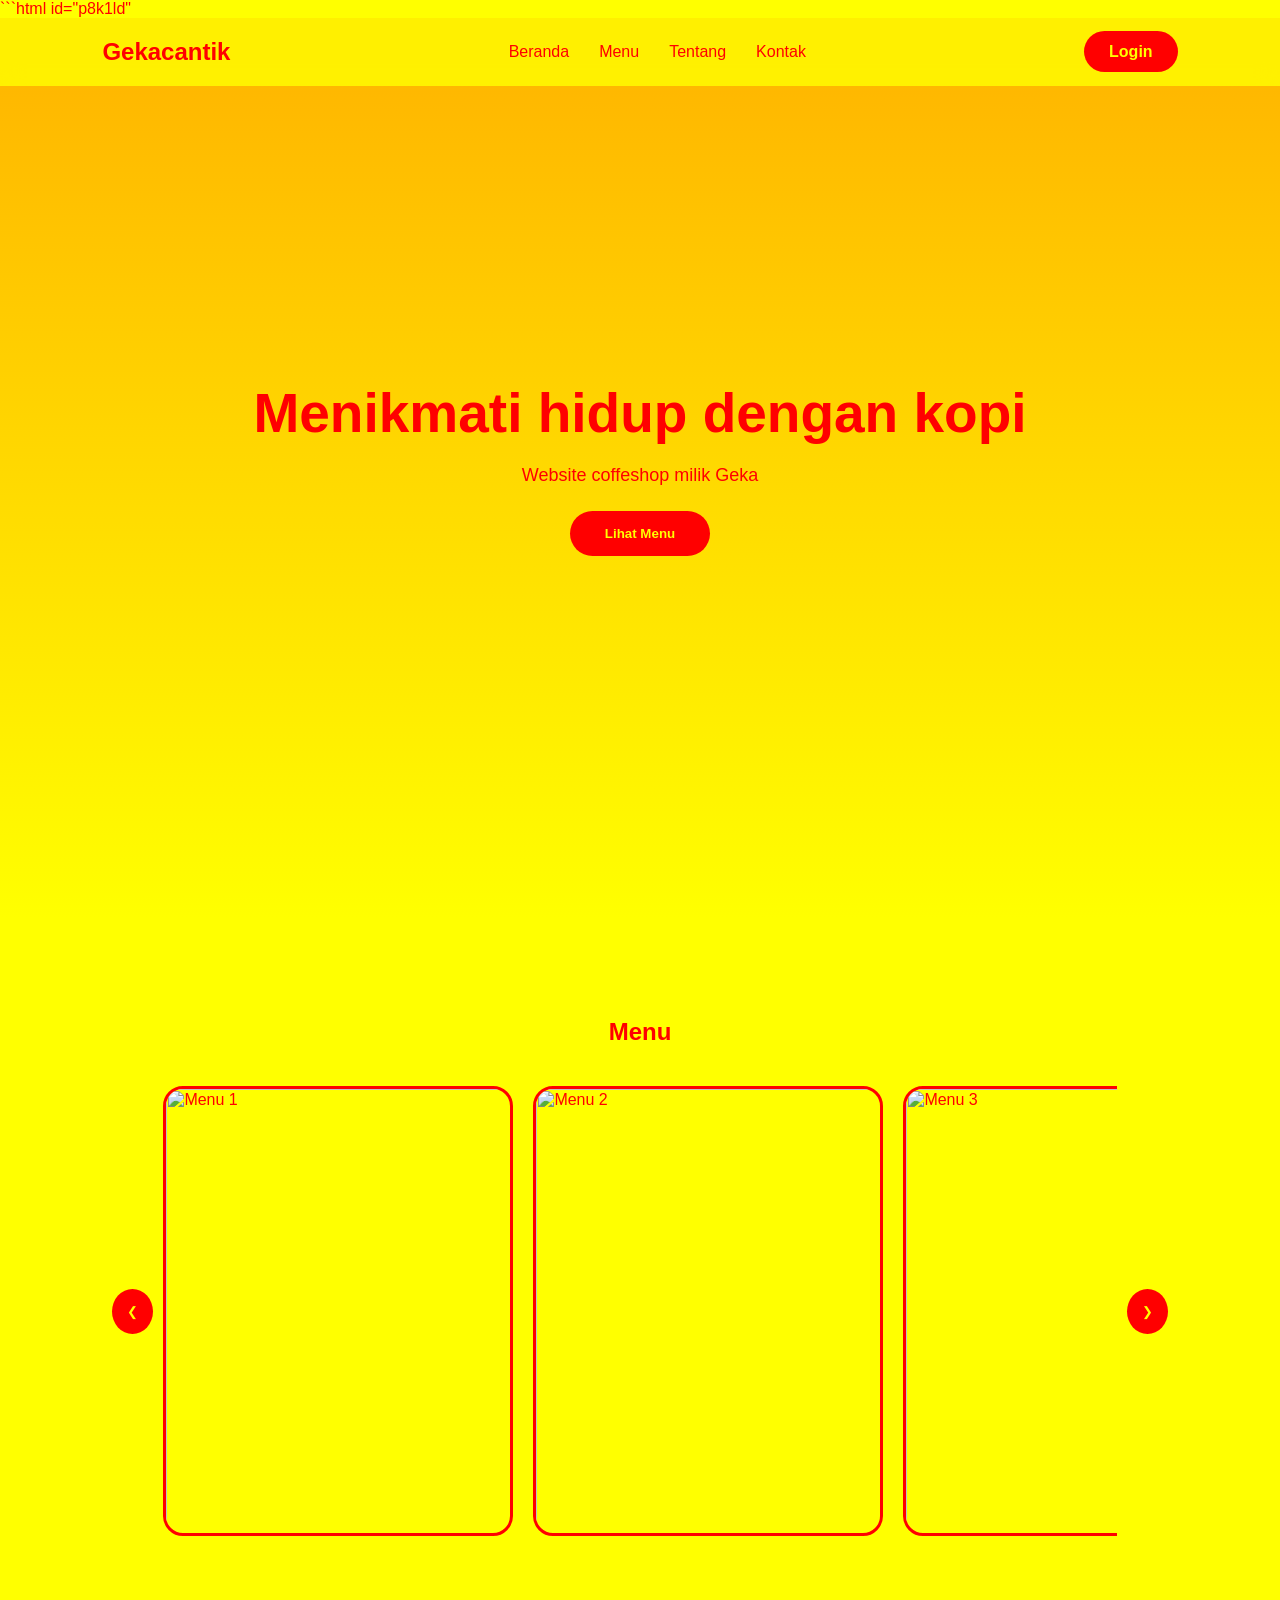
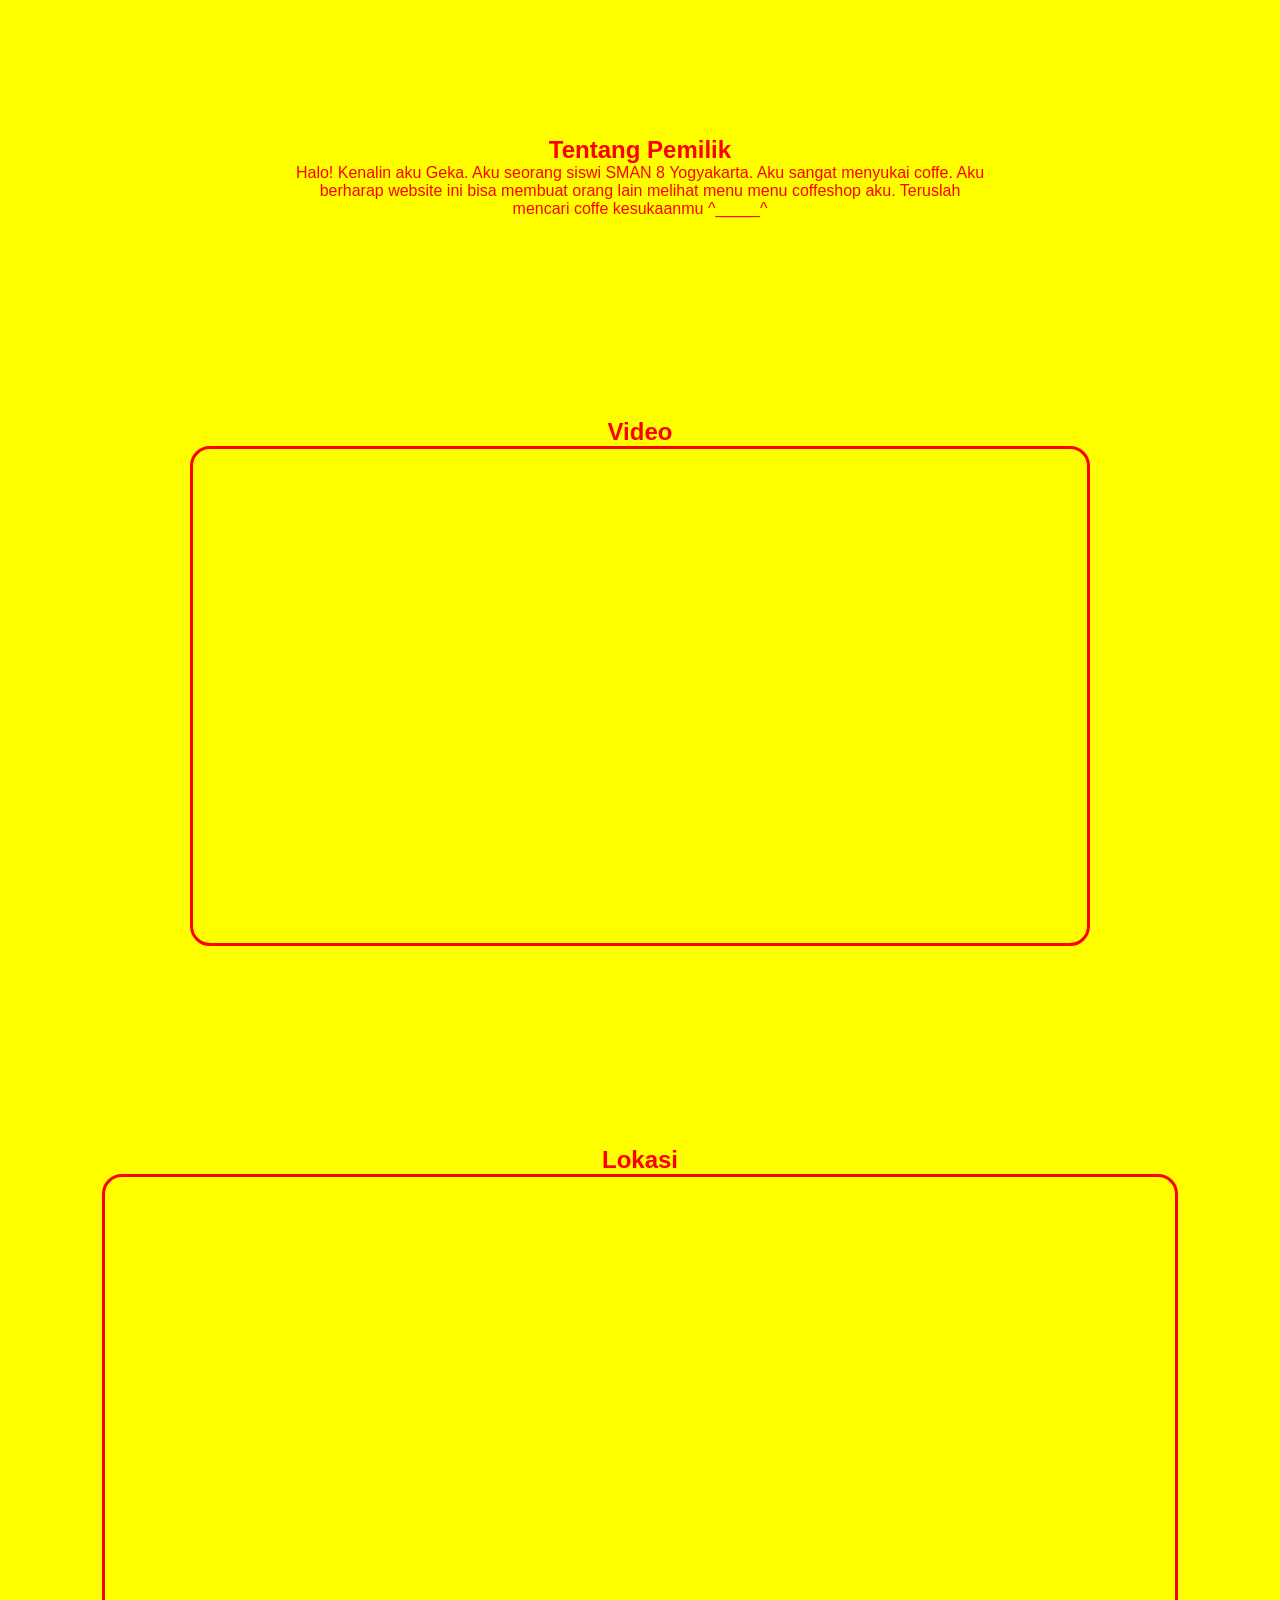
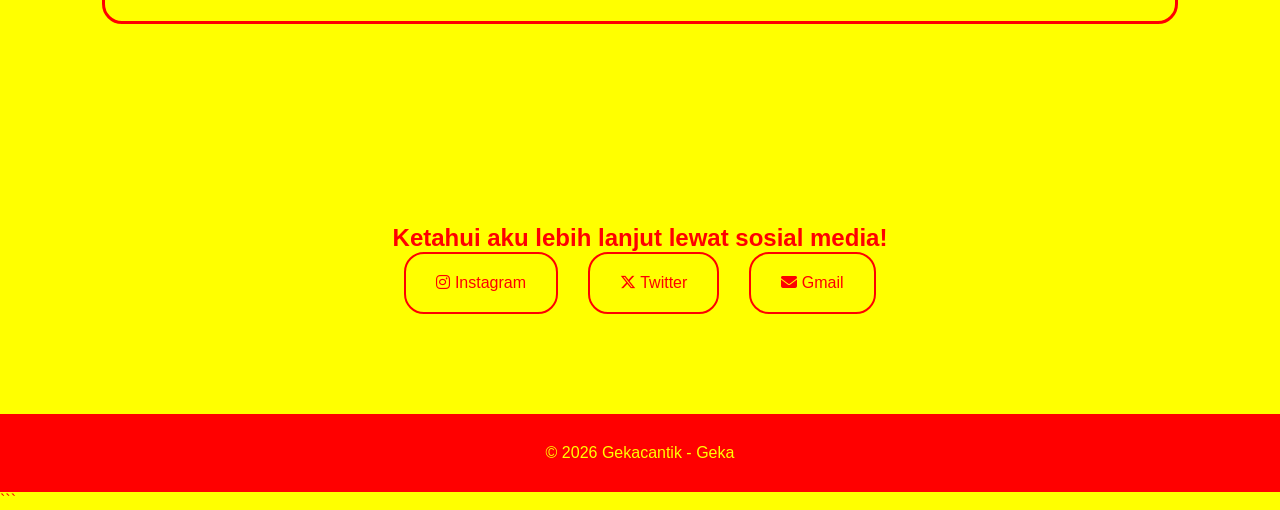
==== index.html @ 852b60af "Update index.html" ====
```html id="p8k1ld"
<!DOCTYPE html>
<html lang="id">
<head>

  <meta charset="UTF-8">
  <meta name="viewport"
  content="width=device-width, initial-scale=1.0">

  <title>Gekacantik</title>

  <link rel="stylesheet" href="style.css">

  <link rel="stylesheet"
  href="https://cdnjs.cloudflare.com/ajax/libs/font-awesome/6.5.1/css/all.min.css"/>

</head>

<body>

<!-- NAVBAR -->

<header>

  <nav class="navbar">

    <h1 class="logo">
      Gekacantik
    </h1>

    <ul class="nav-links">

      <li>
        <a href="#home">Beranda</a>
      </li>

      <li>
        <a href="#menu">Menu</a>
      </li>

      <li>
        <a href="#about">Tentang</a>
      </li>

      <li>
        <a href="#contact">Kontak</a>
      </li>

    </ul>

    <div id="authArea">

      <a href="login/login.html"
      class="login-btn">

        Login

      </a>

    </div>

  </nav>

</header>

<!-- HERO -->

<section id="home" class="hero">

  <div class="hero-text">

    <h2>
      Menikmati hidup dengan kopi
    </h2>

    <p>
      Website coffeshop milik Geka
    </p>

    <button onclick="scrollMenu()">
      Lihat Menu
    </button>

  </div>

</section>

<!-- MENU -->

<section id="menu" class="portfolio">

  <h2>Menu</h2>

  <div class="slider-container">

    <button class="prev">
      &#10094;
    </button>

    <div class="slider">

      <img src="assets/foto1.jpg" alt="Menu 1">
      <img src="assets/foto2.jpg" alt="Menu 2">
      <img src="assets/foto3.jpg" alt="Menu 3">
      <img src="assets/foto4.jpg" alt="Menu 4">

    </div>

    <button class="next">
      &#10095;
    </button>

  </div>

</section>

<!-- ABOUT -->

<section id="about" class="about">

  <div class="about-content">

    <h2>Tentang Pemilik</h2>

    <p>
      Halo! Kenalin aku Geka. Aku seorang siswi SMAN 8 Yogyakarta. Aku sangat menyukai coffe. Aku berharap website ini bisa membuat orang lain melihat menu menu coffeshop aku. Teruslah mencari coffe kesukaanmu ^_____^
    </p>

  </div>

</section>

<!-- YOUTUBE -->

<section class="youtube-section">

  <h2>Video</h2>

  <div class="video-wrapper">

    <iframe
      src="https://www.youtube.com/embed/WkEpw5r_SjQ"
      title="Youtube"
      allowfullscreen>
    </iframe>

  </div>

</section>

<!-- MAPS -->

<section class="maps-section">

  <h2>Lokasi</h2>

  <div class="map-wrapper">

    <iframe
      src="https://www.google.com/maps/embed?pb=!1m18"
      loading="lazy">
    </iframe>

  </div>

</section>

<!-- CONTACT -->

<section id="contact" class="contact">

  <h2>Ketahui aku lebih lanjut lewat sosial media!</h2>

  <div class="socials">

    <a href="https://instagram.com/auriya.gka"
    target="_blank"
    rel="noopener noreferrer"
    class="social-card">

      <i class="fa-brands fa-instagram"></i>
      Instagram

    </a>

    <a href="https://twitter.com/jerapahhminii"
    target="_blank"
    rel="noopener noreferrer"
    class="social-card">

      <i class="fa-brands fa-x-twitter"></i>
      Twitter

    </a>

    <a href="mailto:puspitageka@gmail.com"
    class="social-card">

      <i class="fa-solid fa-envelope"></i>
      Gmail

    </a>

  </div>

</section>

<!-- FOOTER -->

<footer>

  <p>
    © 2026 Gekacantik - Geka
  </p>

</footer>

<script src="script.js"></script>

</body>
</html>
```
---- style.css ----
*{
  margin:0;
  padding:0;
  box-sizing:border-box;
  font-family:Arial;
}

body{
  background:yellow;
  color:red;
  overflow-x:hidden;
}

/* NAVBAR */

.navbar{
  position:fixed;
  width:100%;
  z-index:1000;

  display:flex;
  justify-content:space-between;
  align-items:center;

  padding:20px 8%;

  background:rgba(255,255,0,0.8);
  backdrop-filter:blur(10px);
}

.logo{
  color:red;
}

.nav-links{
  display:flex;
  list-style:none;
  gap:30px;
}

.nav-links a{
  text-decoration:none;
  color:red;
  transition:0.3s;
}

.nav-links a:hover{
  color:#b30000;
}

.login-btn{
  background:red;
  color:yellow;
  text-decoration:none;
  padding:12px 25px;
  border-radius:30px;
  font-weight:bold;
}

/* HERO */

.hero{
  height:100vh;

  background:
  linear-gradient(
    rgba(255,0,0,0.3),
    rgba(255,255,0,0.3)
  ),
  url('assets/images/bg.jpg');

  background-size:cover;
  background-position:center;

  display:flex;
  justify-content:center;
  align-items:center;
  text-align:center;

  padding:20px;
}

.hero-text h2{
  font-size:55px;
  margin-bottom:20px;
  color:red;
}

.hero-text p{
  margin-bottom:25px;
  font-size:18px;
  color:red;
}

.hero button{
  padding:15px 35px;
  border:none;
  border-radius:40px;
  background:red;
  color:yellow;
  font-weight:bold;
  cursor:pointer;
}

/* PORTFOLIO */

.portfolio{
  padding:100px 8%;
  color:red;
}

.portfolio h2{
  text-align:center;
  margin-bottom:40px;
}

/* SLIDER */

.slider-container{
  display:flex;
  align-items:center;
  position:relative;
}

.slider{
  display:flex;
  gap:20px;

  overflow-x:auto;
  scroll-behavior:smooth;
}

.slider img{
  width:350px;
  height:450px;

  object-fit:cover;

  border-radius:20px;

  transition:0.3s;
  border:3px solid red;
}

.slider img:hover{
  transform:scale(1.05);
}

.prev,
.next{
  background:red;
  border:none;
  padding:15px;
  border-radius:50%;
  cursor:pointer;
  margin:10px;
  color:yellow;
}

/* ABOUT */

.about{
  padding:100px 8%;
  text-align:center;
  color:red;
}

.about-content{
  max-width:700px;
  margin:auto;
}

/* YOUTUBE */

.youtube-section{
  padding:100px 8%;
  text-align:center;
  color:red;
}

.video-wrapper iframe{
  width:100%;
  max-width:900px;
  height:500px;

  border:3px solid red;
  border-radius:20px;
}

/* MAPS */

.maps-section{
  padding:100px 8%;
  text-align:center;
  color:red;
}

.map-wrapper iframe{
  width:100%;
  height:450px;

  border:3px solid red;
  border-radius:20px;
}

/* CONTACT */

.contact{
  padding:100px 8%;
  text-align:center;
  color:red;
}

.socials{
  display:flex;
  justify-content:center;
  flex-wrap:wrap;
  gap:30px;
}

.social-card{
  background:yellow;
  border:2px solid red;
  padding:20px 30px;
  border-radius:20px;

  text-decoration:none;
  color:red;

  transition:0.3s;
}

.social-card:hover{
  background:red;
  color:yellow;

  transform:translateY(-5px);
}

/* USER */

.user-box{
  display:flex;
  align-items:center;
  gap:15px;
}

.logout-btn{
  background:red;
  color:yellow;

  border:none;

  padding:10px 20px;
  border-radius:30px;

  cursor:pointer;
  font-weight:bold;
}

.logout-btn:hover{
  opacity:0.8;
}

/* FOOTER */

footer{
  padding:30px;
  text-align:center;
  background:red;
  color:yellow;
}

/* RESPONSIVE */

@media(max-width:768px){

  .navbar{
    flex-direction:column;
    gap:15px;
  }

  .hero-text h2{
    font-size:38px;
  }

  .slider img{
    width:280px;
    height:350px;
  }

  .video-wrapper iframe{
    height:250px;
  }

}
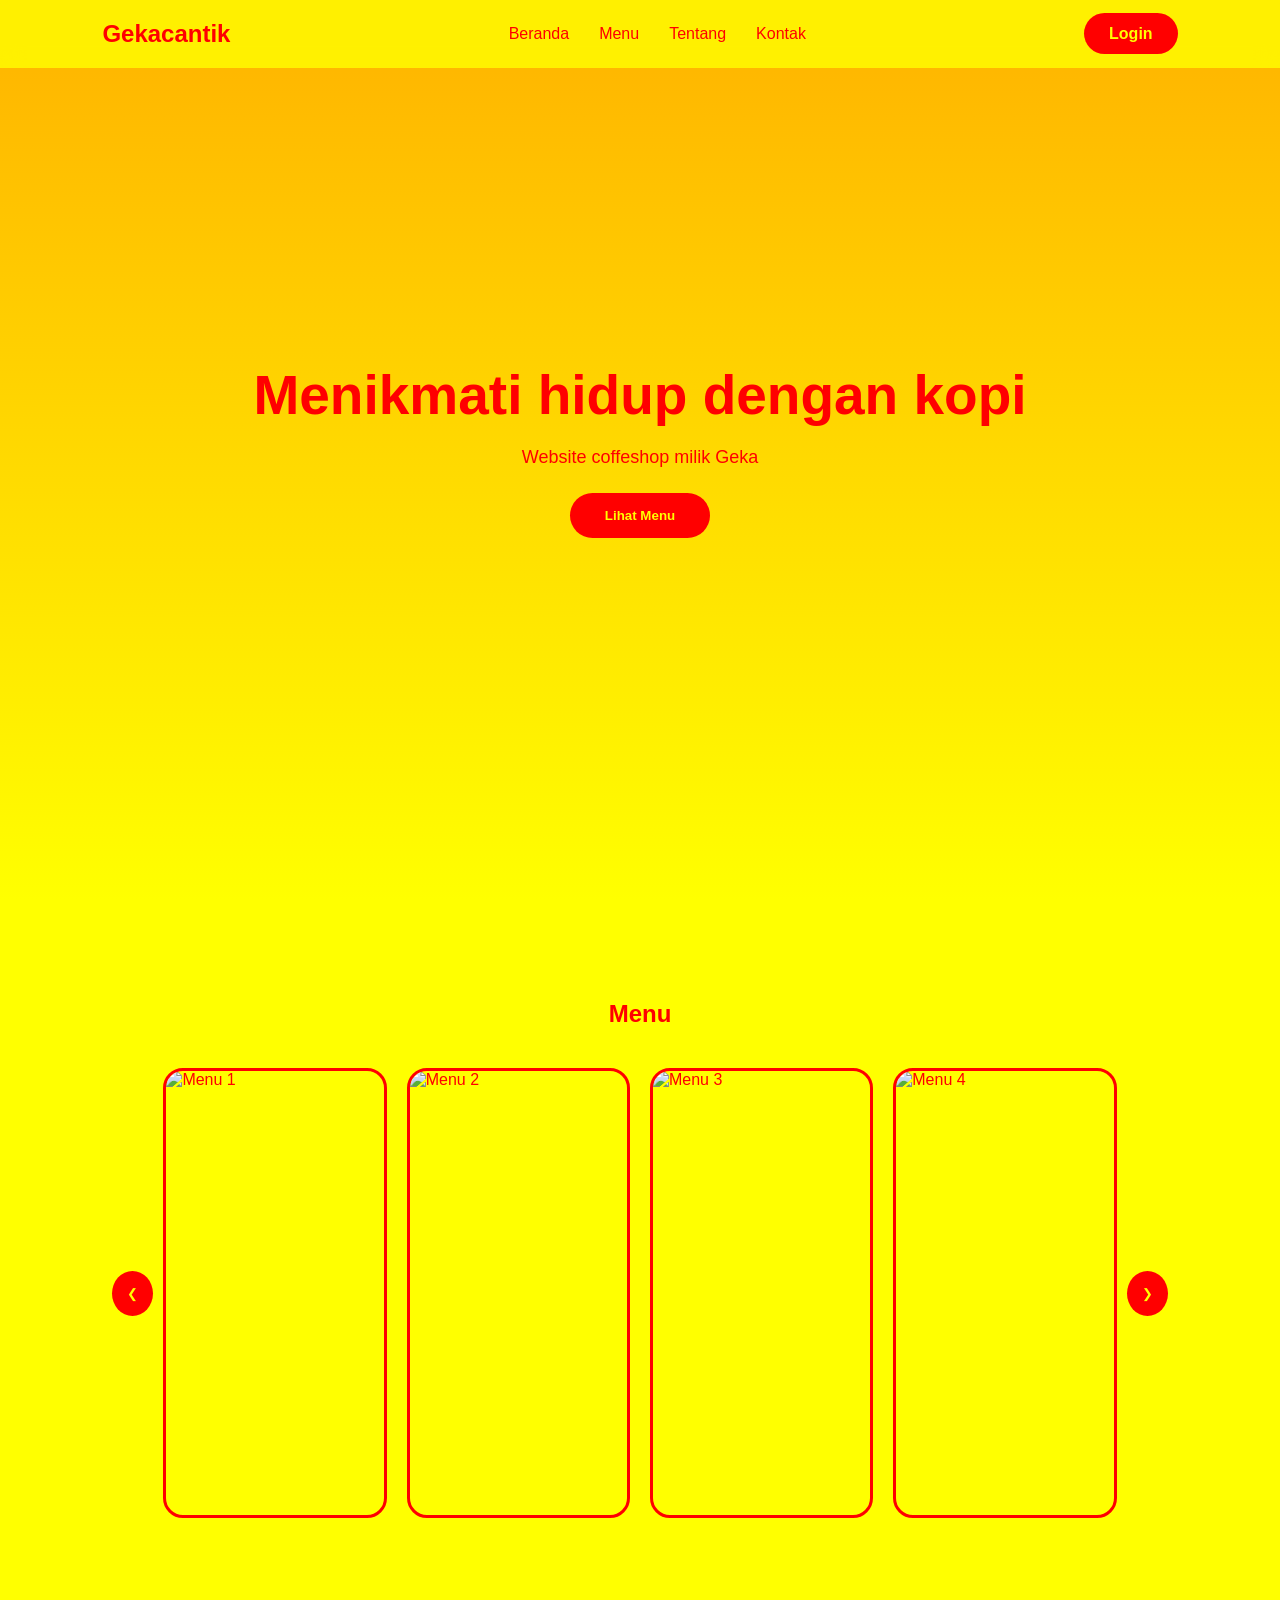
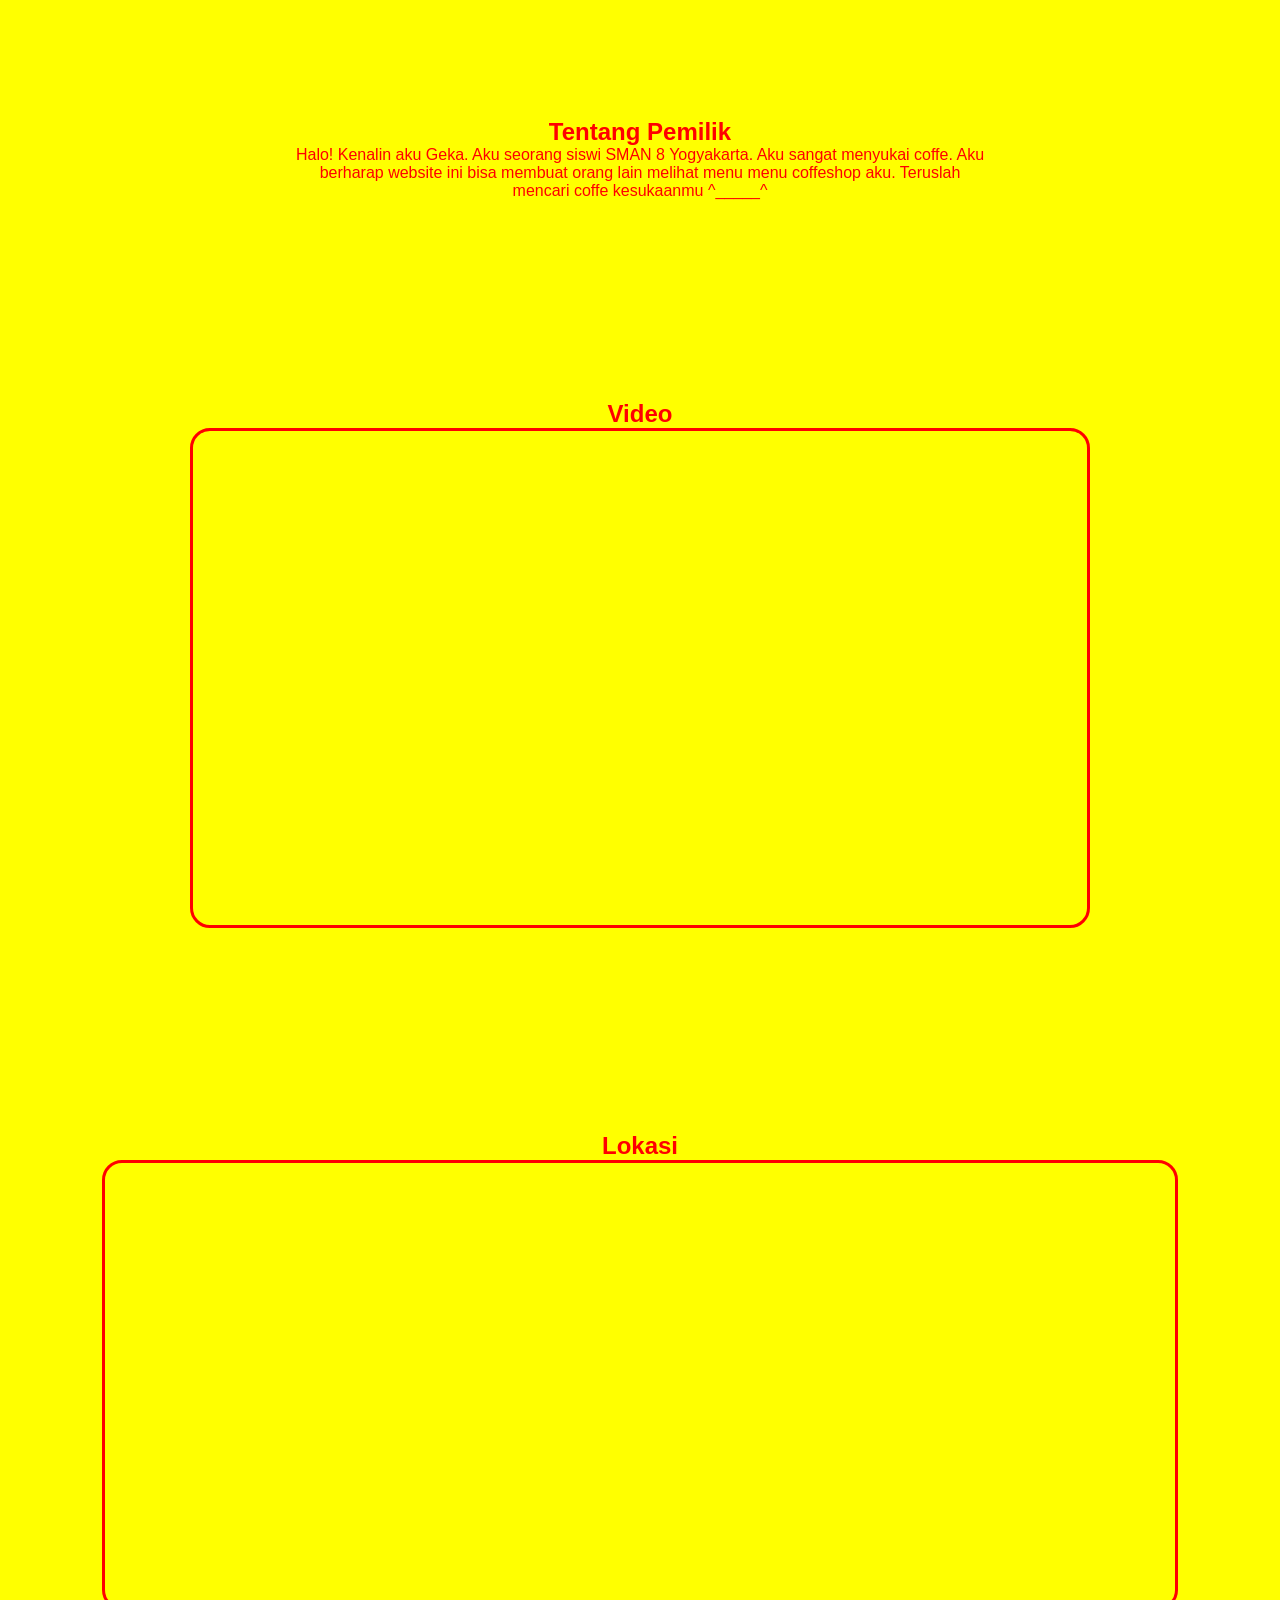
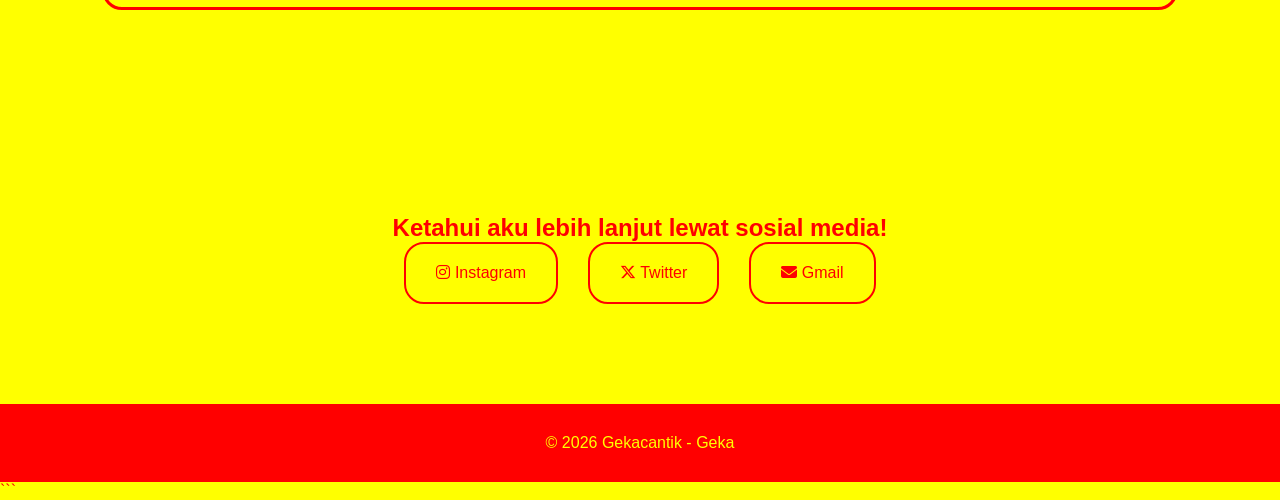
==== commit 6426f705: "Update index.html" ====
--- a/index.html
+++ b/index.html
@@ -1,4 +1,4 @@
-```html id="p8k1ld"
+
 <!DOCTYPE html>
 <html lang="id">
 <head>
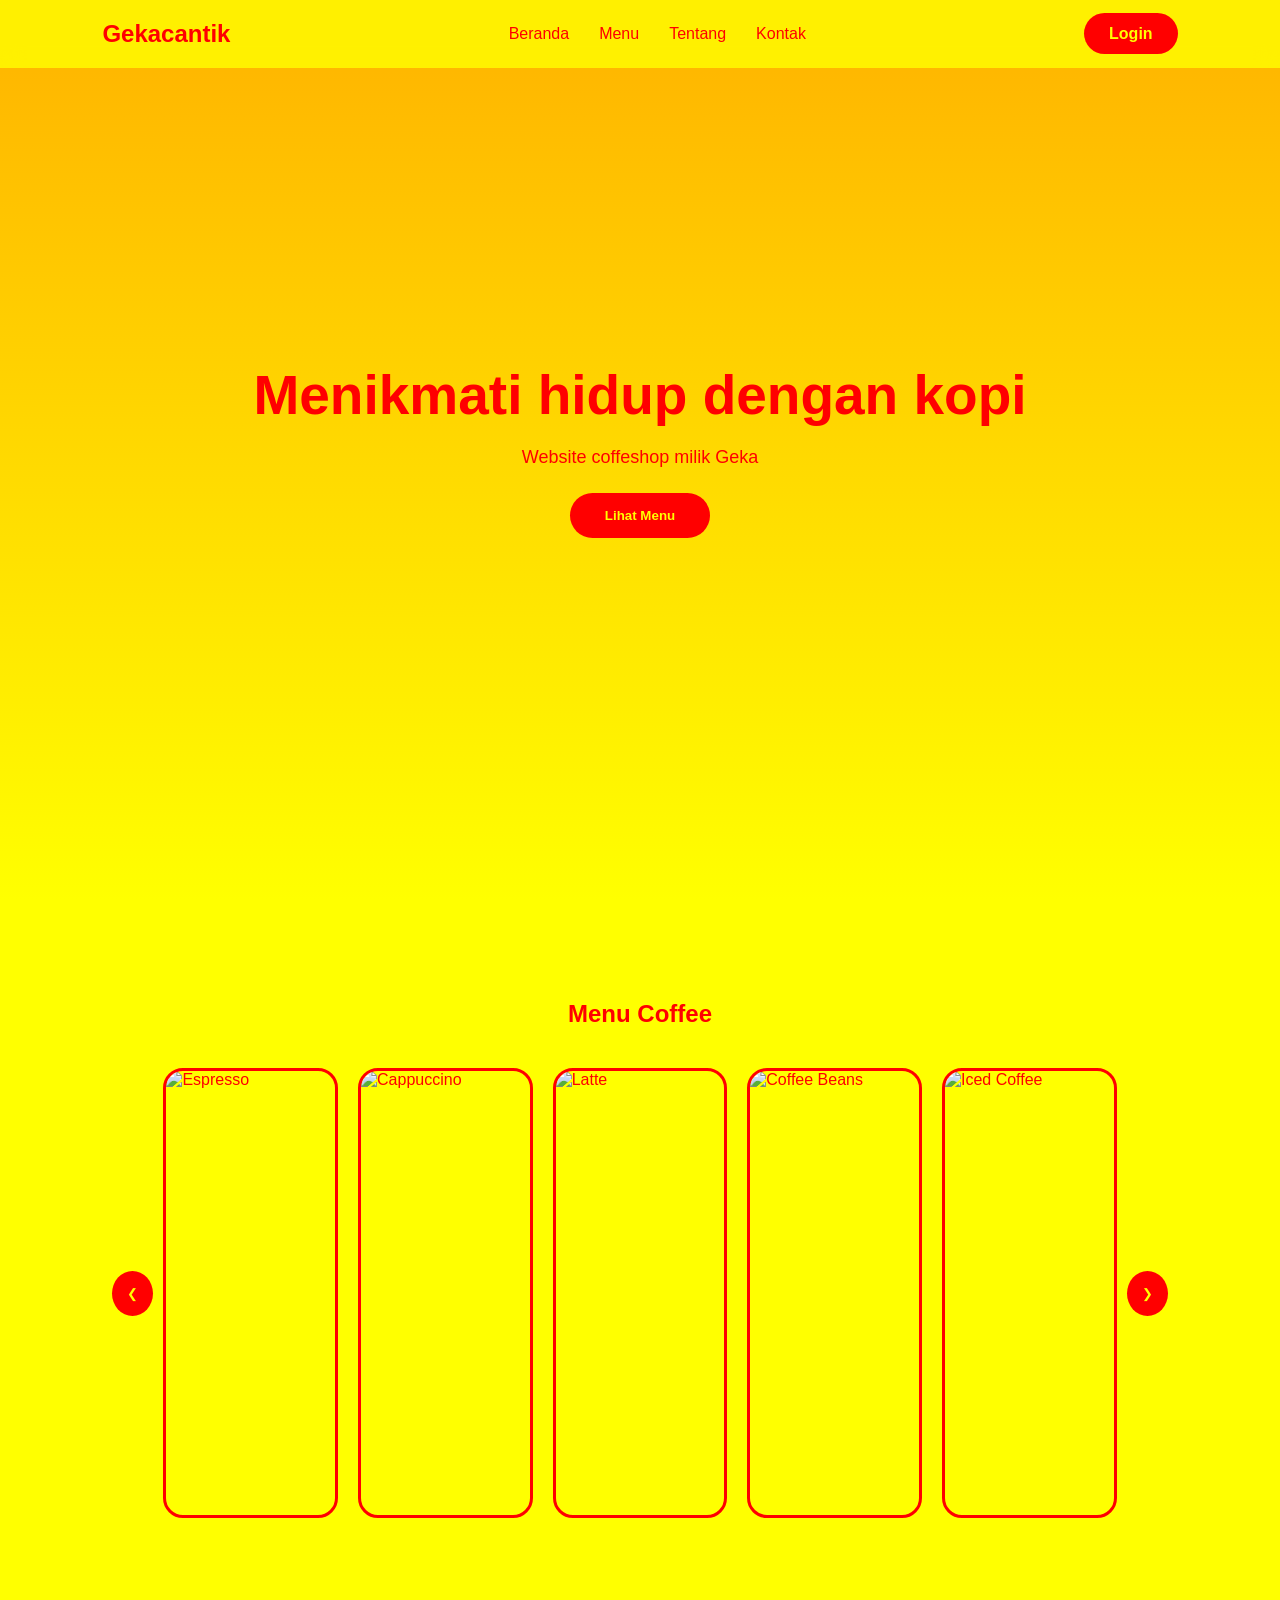
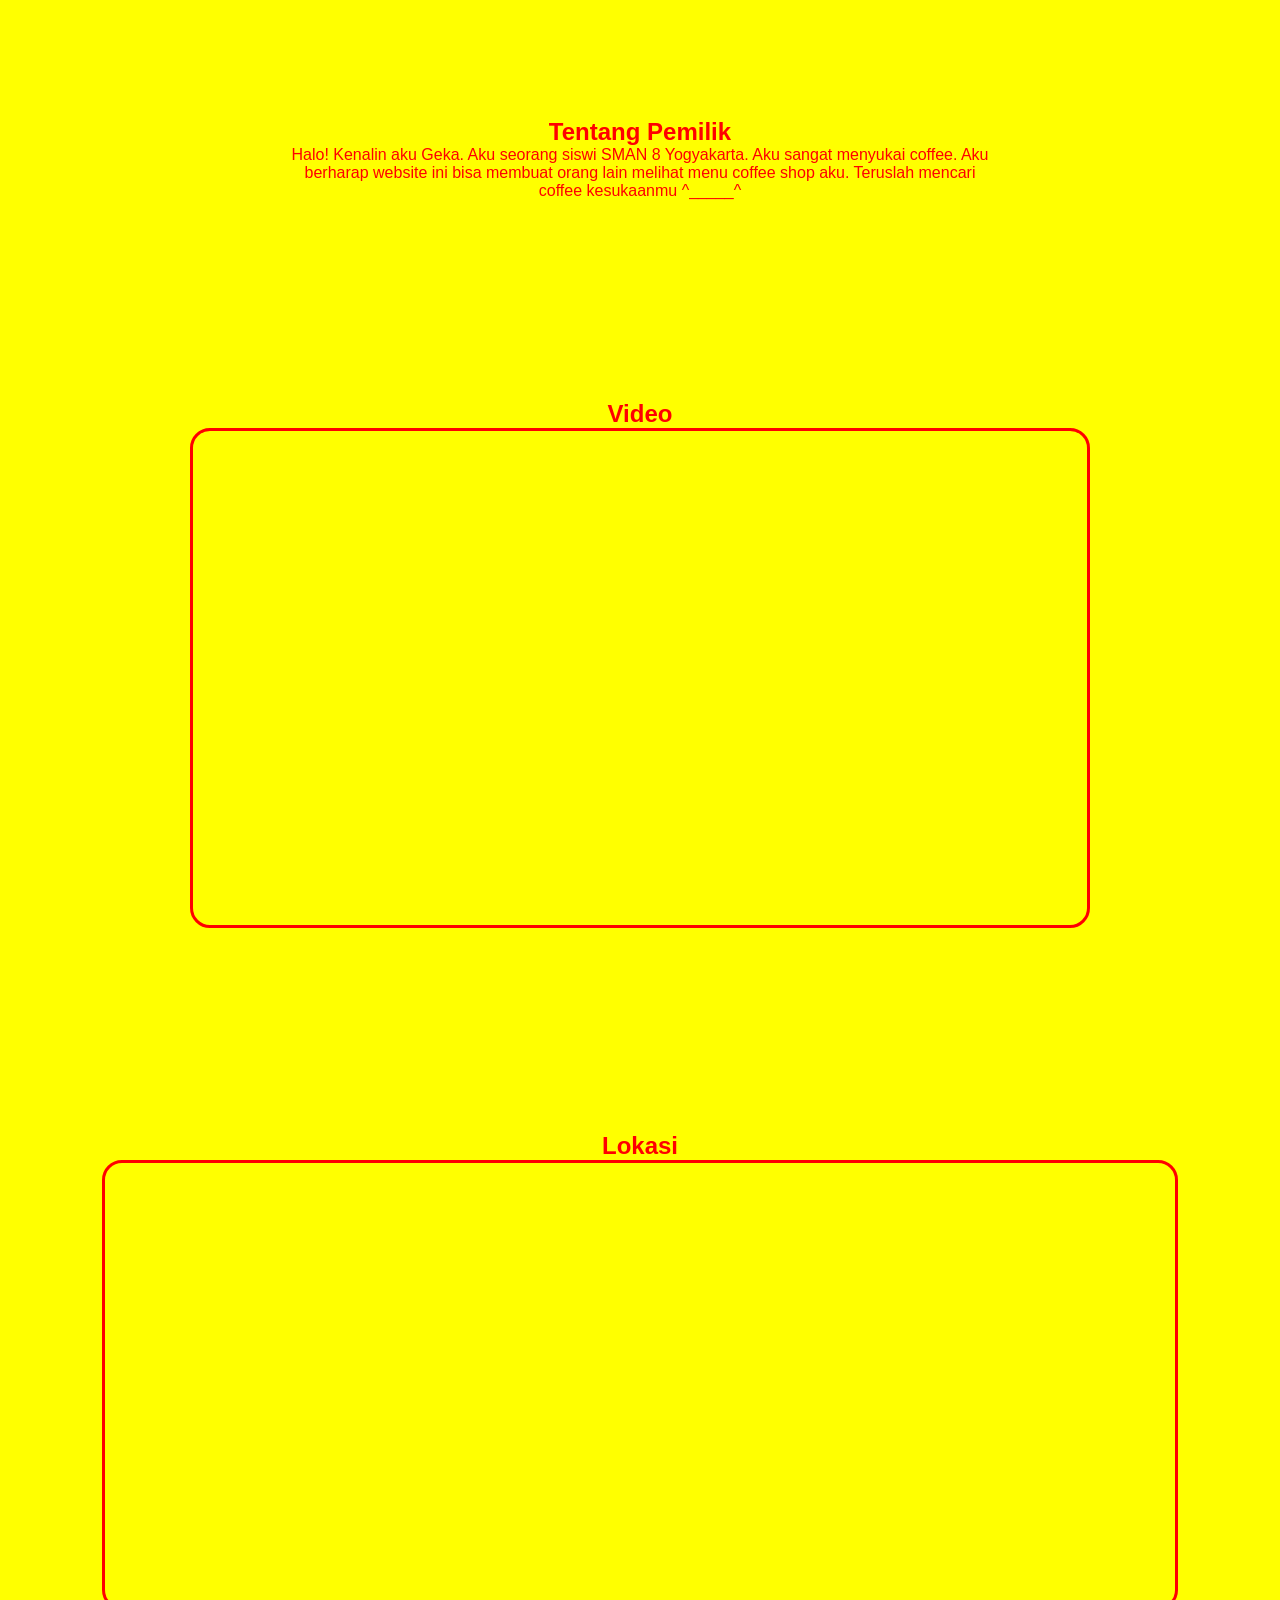
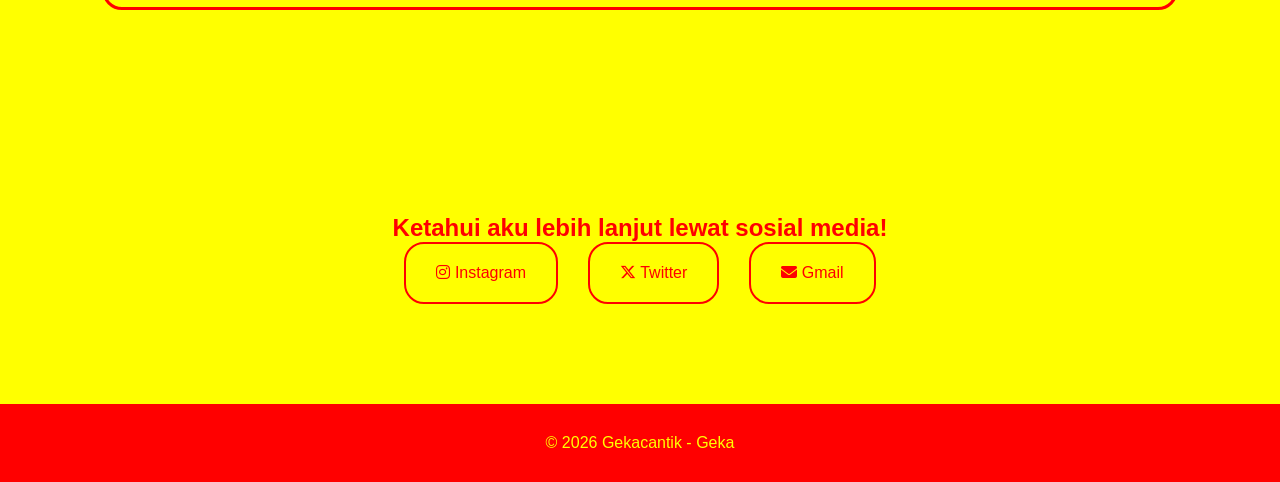
==== commit f4a6ae0f: "Update index.html" ====
--- a/index.html
+++ b/index.html
@@ -1,4 +1,3 @@
-
 <!DOCTYPE html>
 <html lang="id">
 <head>
@@ -30,33 +29,17 @@
 
     <ul class="nav-links">
 
-      <li>
-        <a href="#home">Beranda</a>
-      </li>
-
-      <li>
-        <a href="#menu">Menu</a>
-      </li>
-
-      <li>
-        <a href="#about">Tentang</a>
-      </li>
-
-      <li>
-        <a href="#contact">Kontak</a>
-      </li>
+      <li><a href="#home">Beranda</a></li>
+      <li><a href="#menu">Menu</a></li>
+      <li><a href="#about">Tentang</a></li>
+      <li><a href="#contact">Kontak</a></li>
 
     </ul>
 
     <div id="authArea">
-
-      <a href="login/login.html"
-      class="login-btn">
-
+      <a href="login/login.html" class="login-btn">
         Login
-
       </a>
-
     </div>
 
   </nav>
@@ -69,17 +52,11 @@
 
   <div class="hero-text">
 
-    <h2>
-      Menikmati hidup dengan kopi
-    </h2>
+    <h2>Menikmati hidup dengan kopi</h2>
 
-    <p>
-      Website coffeshop milik Geka
-    </p>
+    <p>Website coffeshop milik Geka</p>
 
-    <button onclick="scrollMenu()">
-      Lihat Menu
-    </button>
+    <button onclick="scrollMenu()">Lihat Menu</button>
 
   </div>
 
@@ -89,26 +66,24 @@
 
 <section id="menu" class="portfolio">
 
-  <h2>Menu</h2>
+  <h2>Menu Coffee</h2>
 
   <div class="slider-container">
 
-    <button class="prev">
-      &#10094;
-    </button>
+    <button class="prev">&#10094;</button>
 
     <div class="slider">
 
-      <img src="assets/foto1.jpg" alt="Menu 1">
-      <img src="assets/foto2.jpg" alt="Menu 2">
-      <img src="assets/foto3.jpg" alt="Menu 3">
-      <img src="assets/foto4.jpg" alt="Menu 4">
+      <!-- FOTO MENU COFFEE -->
+      <img src="https://images.unsplash.com/photo-1509042239860-f550ce710b93" alt="Espresso">
+      <img src="https://images.unsplash.com/photo-1511920170033-f8396924c348" alt="Cappuccino">
+      <img src="https://images.unsplash.com/photo-1521302080334-4bebac2763a6" alt="Latte">
+      <img src="https://images.unsplash.com/photo-1461023058943-07fcbe16d735" alt="Coffee Beans">
+      <img src="https://images.unsplash.com/photo-1459755486867-b55449bb39ff" alt="Iced Coffee">
 
     </div>
 
-    <button class="next">
-      &#10095;
-    </button>
+    <button class="next">&#10095;</button>
 
   </div>
 
@@ -123,7 +98,7 @@
     <h2>Tentang Pemilik</h2>
 
     <p>
-      Halo! Kenalin aku Geka. Aku seorang siswi SMAN 8 Yogyakarta. Aku sangat menyukai coffe. Aku berharap website ini bisa membuat orang lain melihat menu menu coffeshop aku. Teruslah mencari coffe kesukaanmu ^_____^
+      Halo! Kenalin aku Geka. Aku seorang siswi SMAN 8 Yogyakarta. Aku sangat menyukai coffee. Aku berharap website ini bisa membuat orang lain melihat menu coffee shop aku. Teruslah mencari coffee kesukaanmu ^_____^
     </p>
 
   </div>
@@ -139,8 +114,8 @@
   <div class="video-wrapper">
 
     <iframe
-      src="https://www.youtube.com/embed/WkEpw5r_SjQ"
-      title="Youtube"
+      src="https://www.youtube.com/embed/1Q8fG0TtVAY"
+      title="Coffee Shop Video"
       allowfullscreen>
     </iframe>
 
@@ -173,32 +148,16 @@
 
   <div class="socials">
 
-    <a href="https://instagram.com/auriya.gka"
-    target="_blank"
-    rel="noopener noreferrer"
-    class="social-card">
-
-      <i class="fa-brands fa-instagram"></i>
-      Instagram
-
+    <a href="https://instagram.com/auriya.gka" target="_blank" class="social-card">
+      <i class="fa-brands fa-instagram"></i> Instagram
     </a>
 
-    <a href="https://twitter.com/jerapahhminii"
-    target="_blank"
-    rel="noopener noreferrer"
-    class="social-card">
-
-      <i class="fa-brands fa-x-twitter"></i>
-      Twitter
-
+    <a href="https://twitter.com/jerapahhminii" target="_blank" class="social-card">
+      <i class="fa-brands fa-x-twitter"></i> Twitter
     </a>
 
-    <a href="mailto:puspitageka@gmail.com"
-    class="social-card">
-
-      <i class="fa-solid fa-envelope"></i>
-      Gmail
-
+    <a href="mailto:puspitageka@gmail.com" class="social-card">
+      <i class="fa-solid fa-envelope"></i> Gmail
     </a>
 
   </div>
@@ -208,15 +167,10 @@
 <!-- FOOTER -->
 
 <footer>
-
-  <p>
-    © 2026 Gekacantik - Geka
-  </p>
-
+  <p>© 2026 Gekacantik - Geka</p>
 </footer>
 
 <script src="script.js"></script>
 
 </body>
 </html>
-```
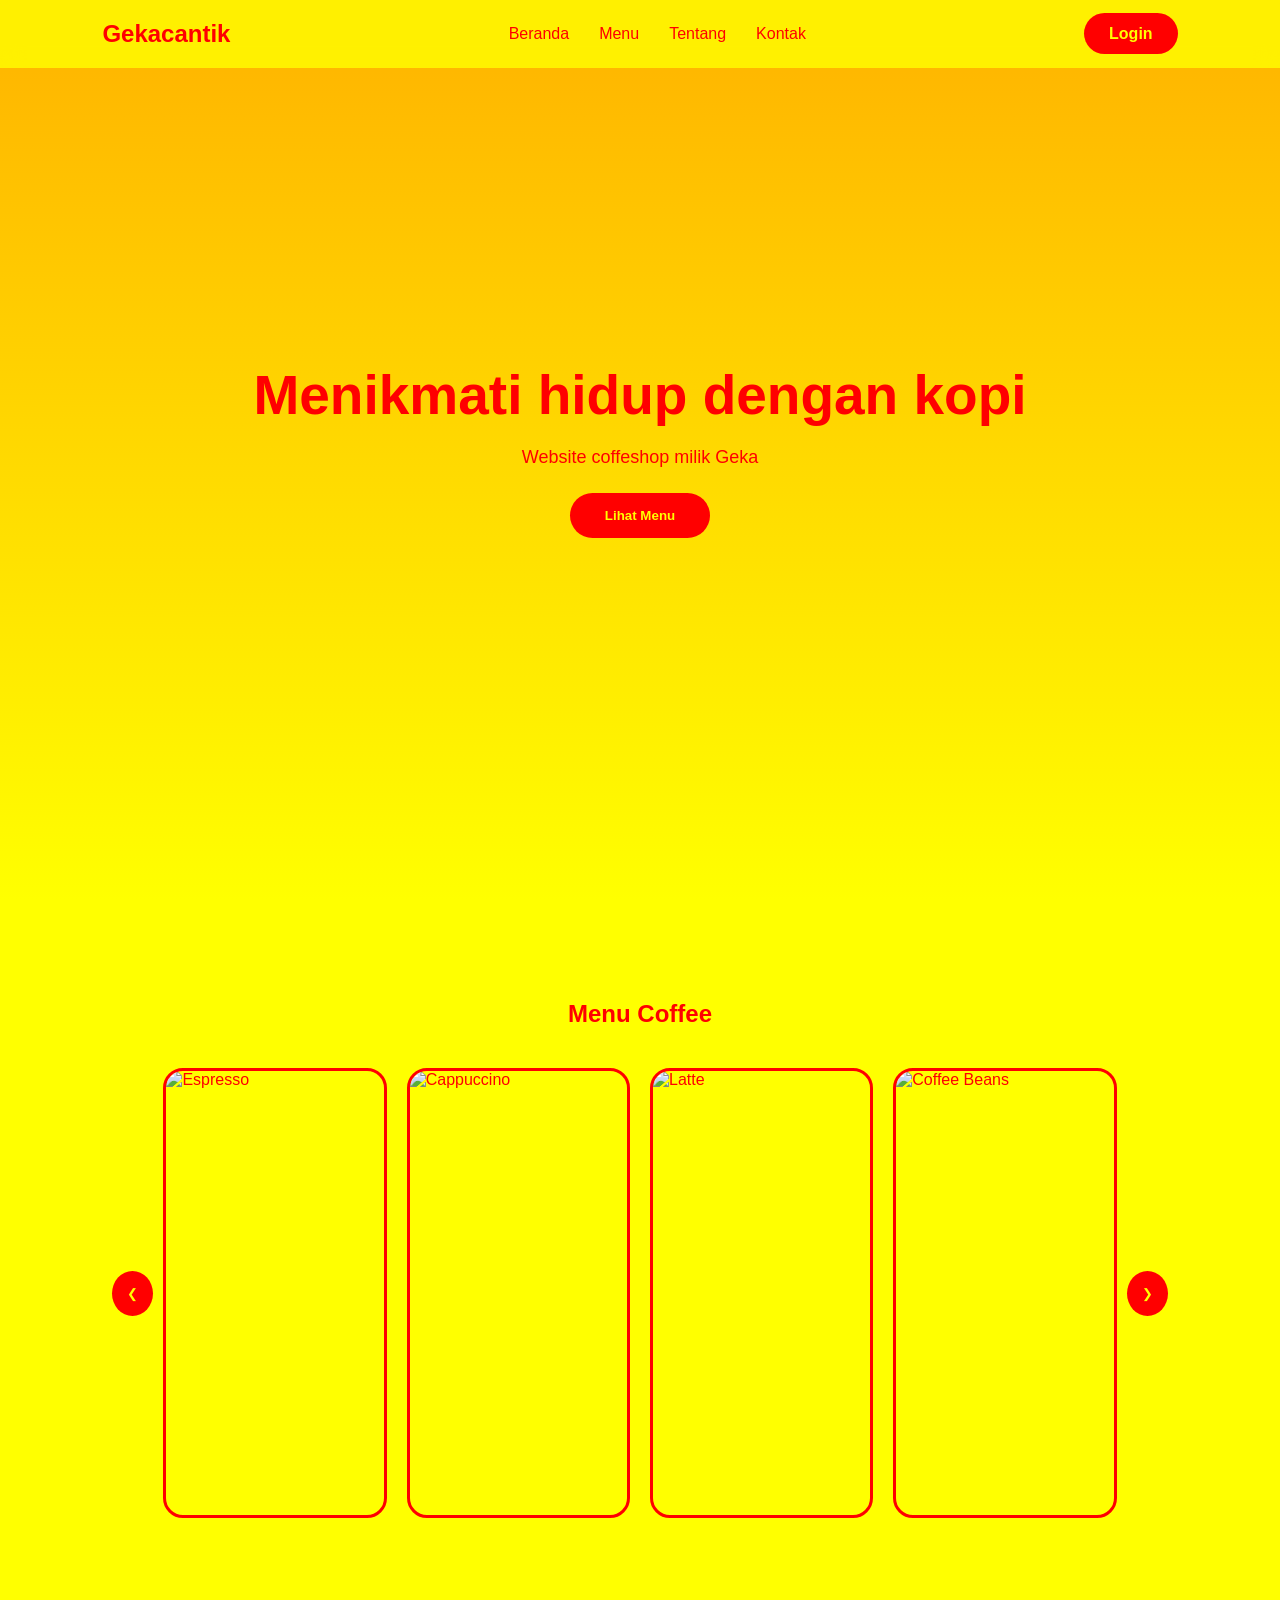
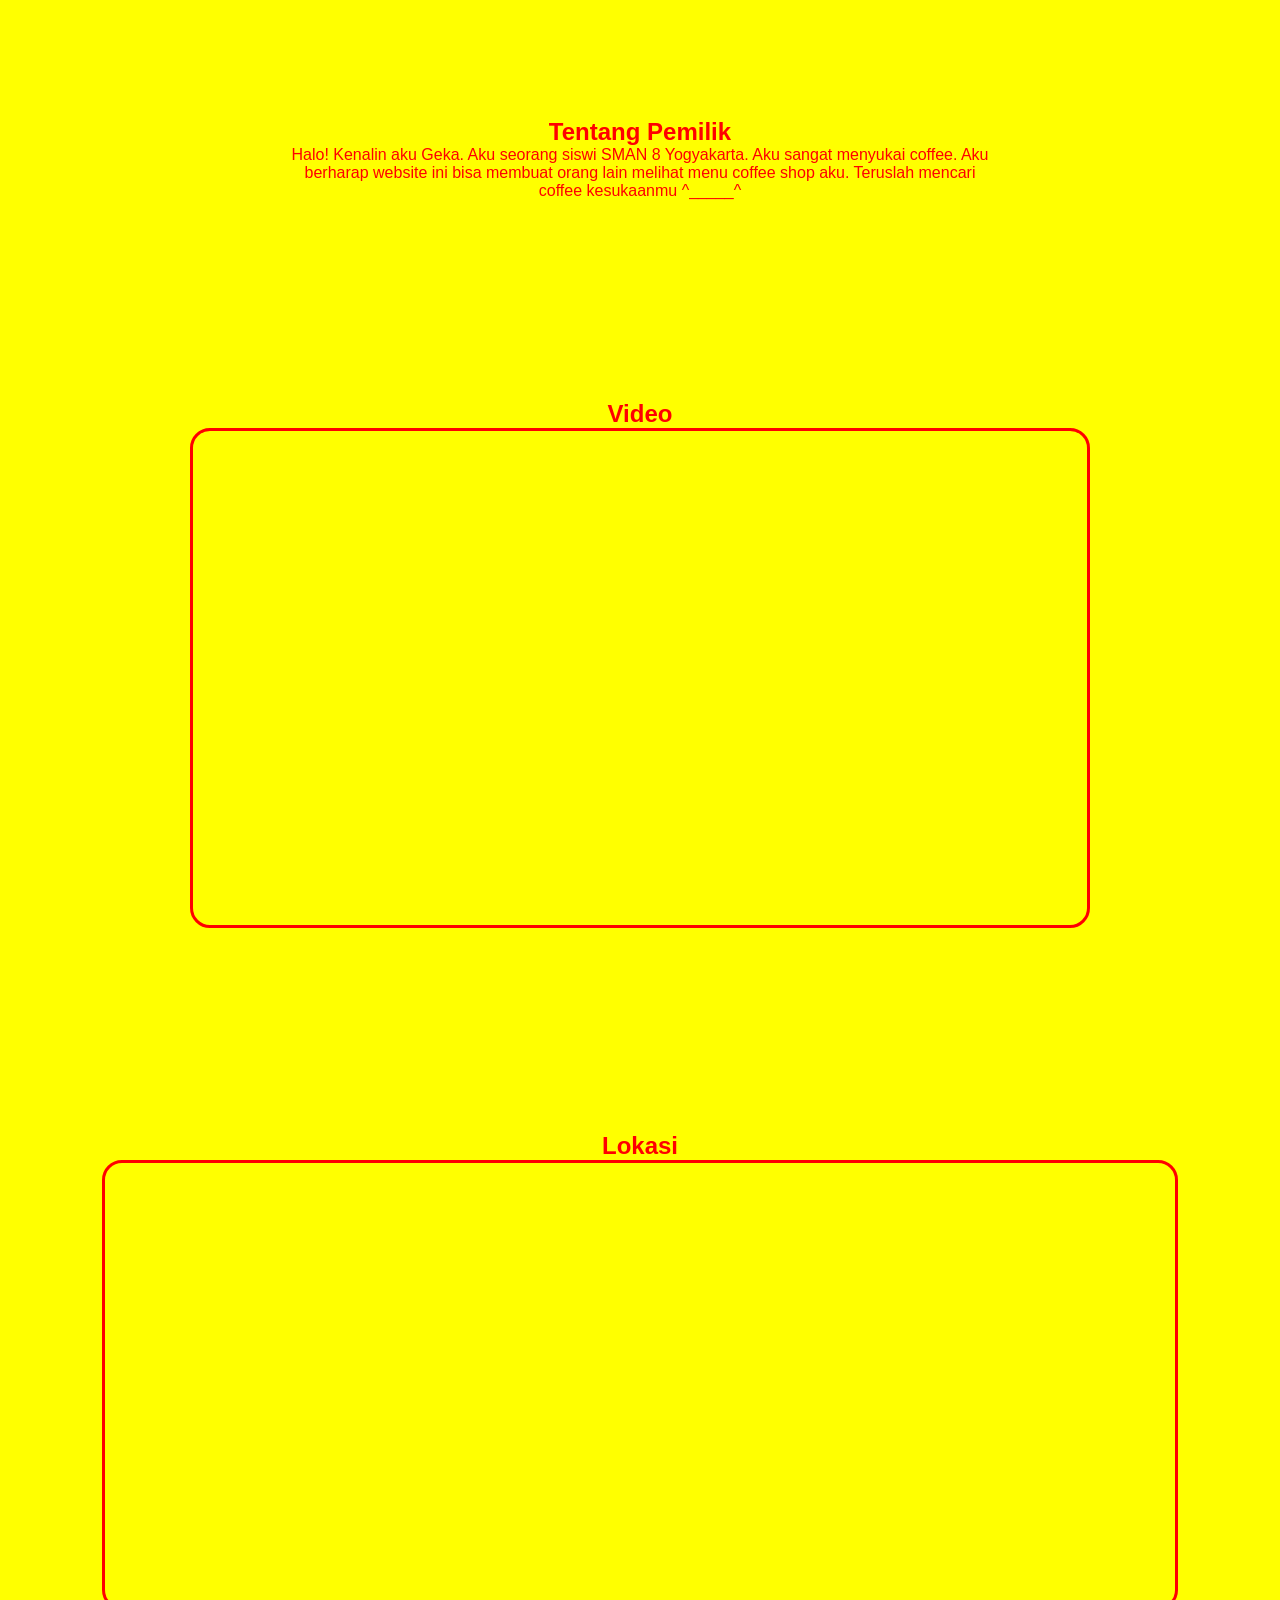
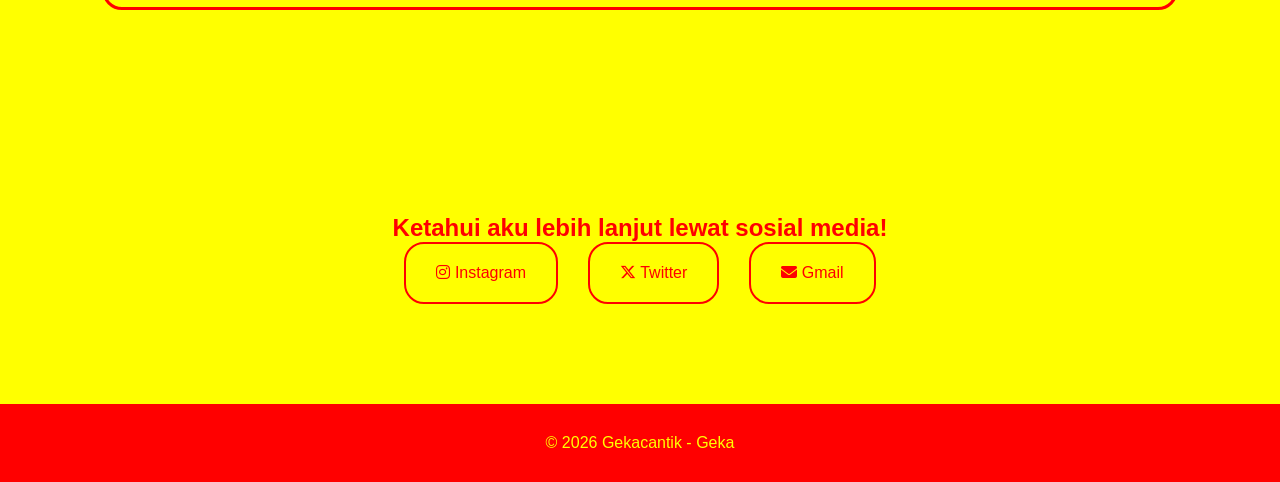
==== commit be363742: "Update index.html" ====
--- a/index.html
+++ b/index.html
@@ -23,23 +23,17 @@
 
   <nav class="navbar">
 
-    <h1 class="logo">
-      Gekacantik
-    </h1>
+    <h1 class="logo">Gekacantik</h1>
 
     <ul class="nav-links">
-
       <li><a href="#home">Beranda</a></li>
       <li><a href="#menu">Menu</a></li>
       <li><a href="#about">Tentang</a></li>
       <li><a href="#contact">Kontak</a></li>
-
     </ul>
 
     <div id="authArea">
-      <a href="login/login.html" class="login-btn">
-        Login
-      </a>
+      <a href="login/login.html" class="login-btn">Login</a>
     </div>
 
   </nav>
@@ -74,12 +68,10 @@
 
     <div class="slider">
 
-      <!-- FOTO MENU COFFEE -->
       <img src="https://images.unsplash.com/photo-1509042239860-f550ce710b93" alt="Espresso">
       <img src="https://images.unsplash.com/photo-1511920170033-f8396924c348" alt="Cappuccino">
       <img src="https://images.unsplash.com/photo-1521302080334-4bebac2763a6" alt="Latte">
       <img src="https://images.unsplash.com/photo-1461023058943-07fcbe16d735" alt="Coffee Beans">
-      <img src="https://images.unsplash.com/photo-1459755486867-b55449bb39ff" alt="Iced Coffee">
 
     </div>
 
@@ -113,9 +105,10 @@
 
   <div class="video-wrapper">
 
+    <!-- VIDEO PEMBUATAN KOPI -->
     <iframe
-      src="https://www.youtube.com/embed/1Q8fG0TtVAY"
-      title="Coffee Shop Video"
+      src="https://www.youtube.com/embed/Da4V2V1LkZs"
+      title="Coffee Making Process"
       allowfullscreen>
     </iframe>
 
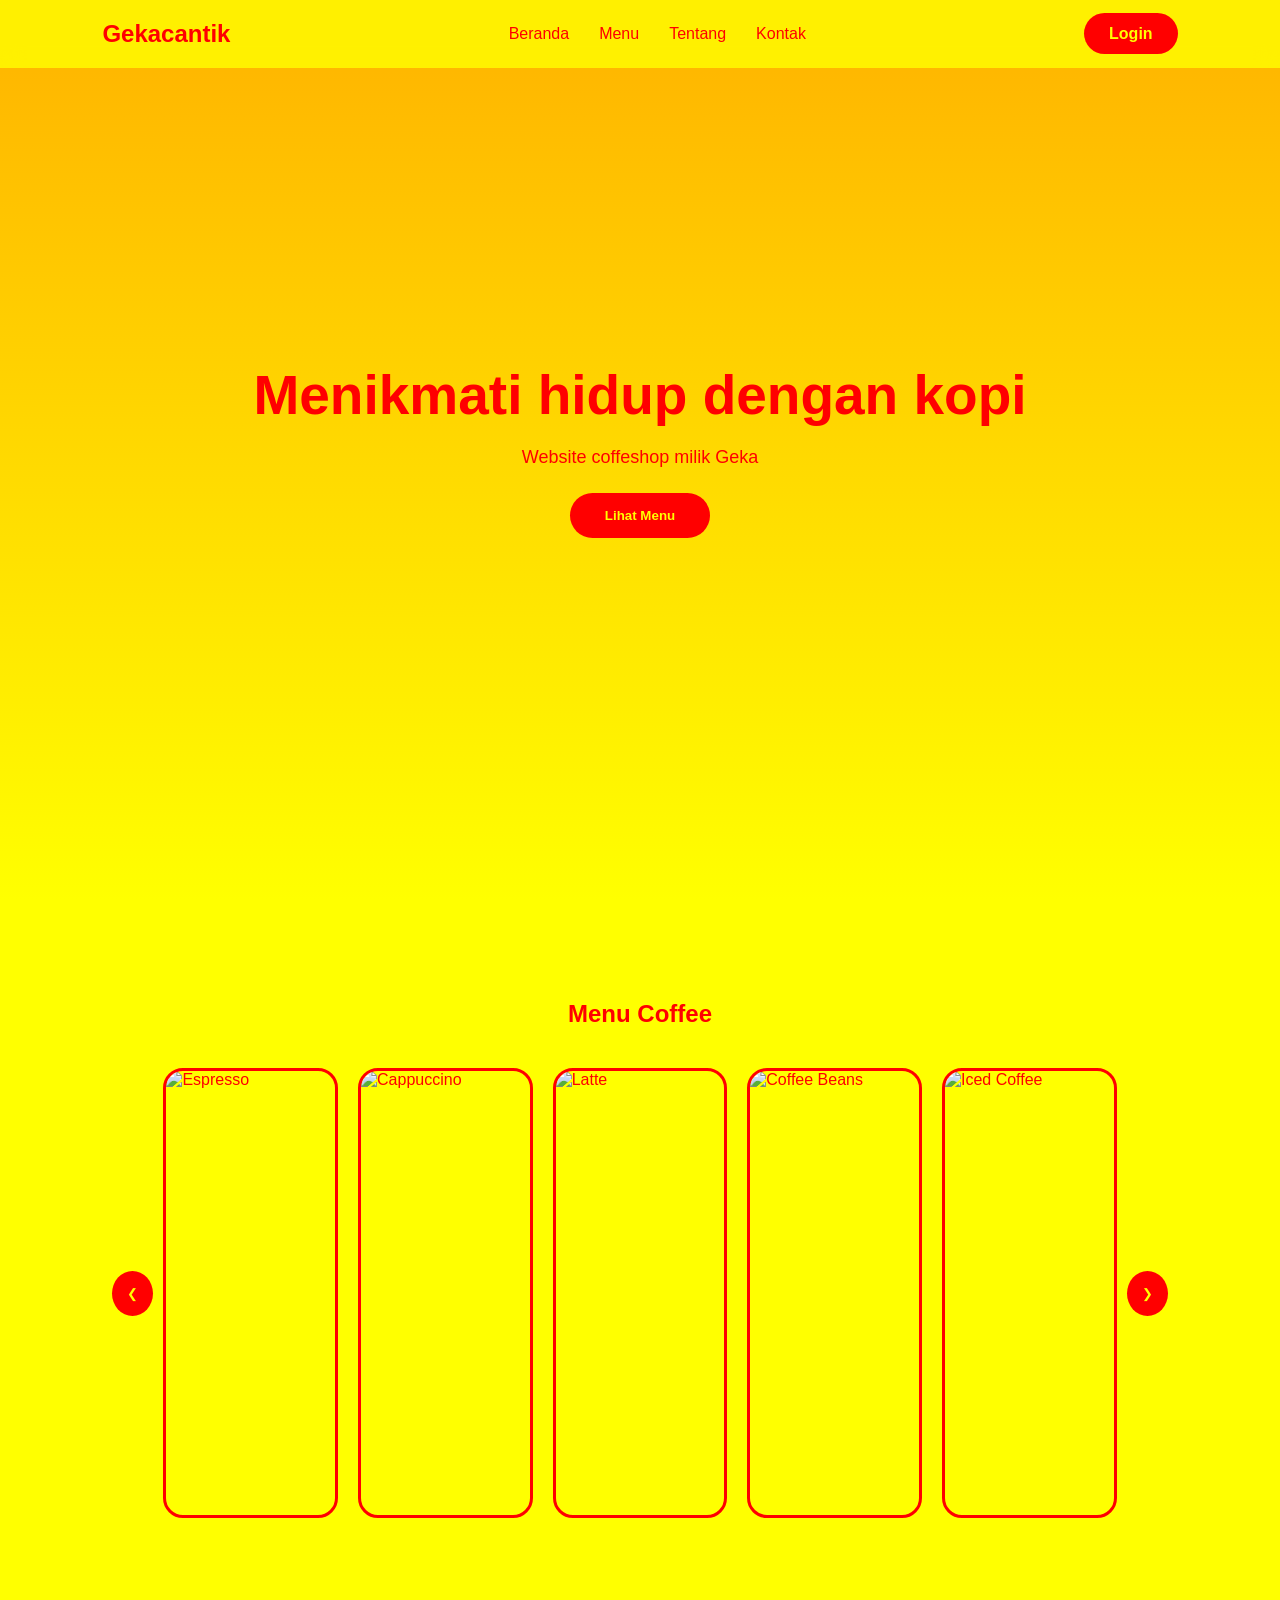
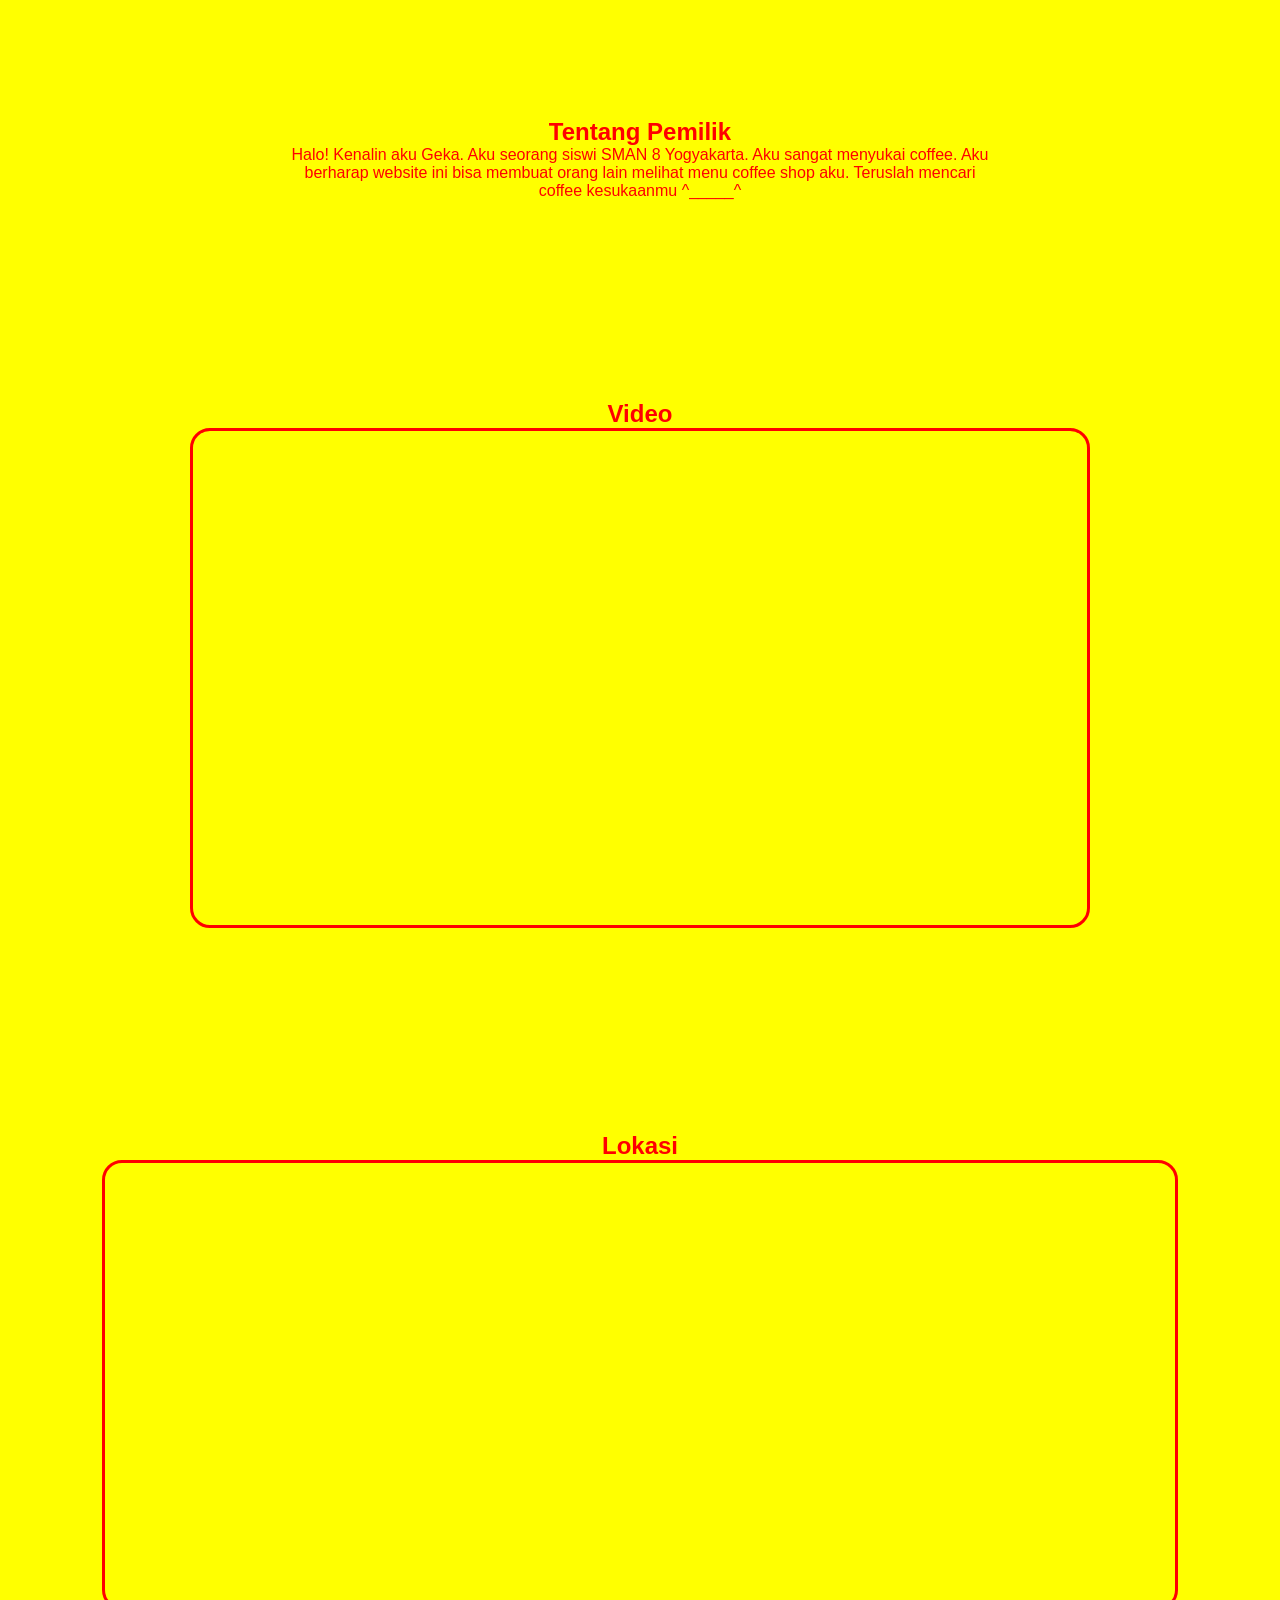
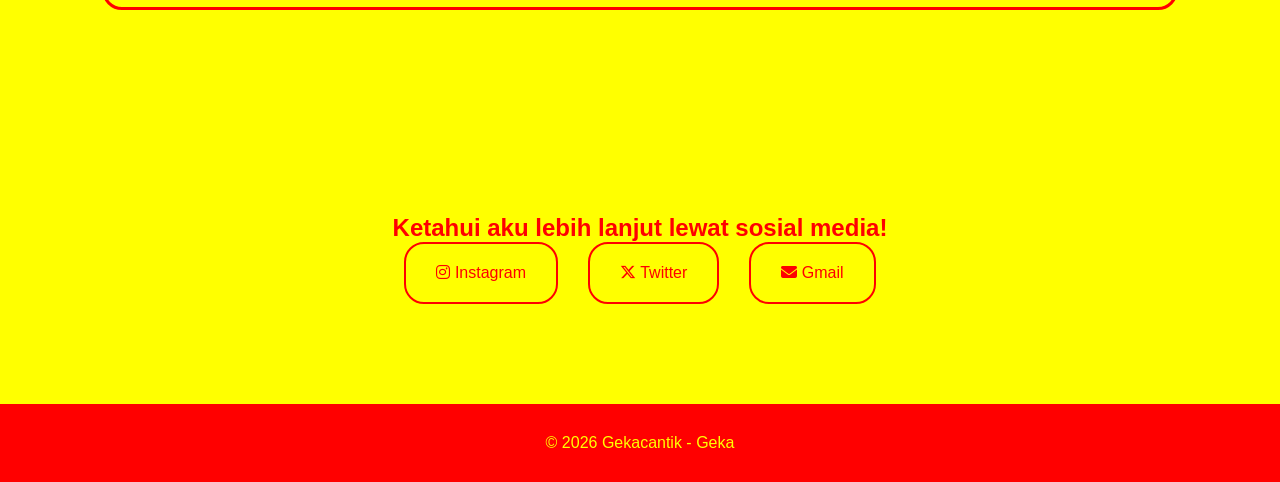
==== commit 71d8af44: "Update index.html" ====
--- a/index.html
+++ b/index.html
@@ -72,6 +72,7 @@
       <img src="https://images.unsplash.com/photo-1511920170033-f8396924c348" alt="Cappuccino">
       <img src="https://images.unsplash.com/photo-1521302080334-4bebac2763a6" alt="Latte">
       <img src="https://images.unsplash.com/photo-1461023058943-07fcbe16d735" alt="Coffee Beans">
+      <img src="https://images.unsplash.com/photo-1459755486867-b55449bb39ff" alt="Iced Coffee">
 
     </div>
 
@@ -105,10 +106,9 @@
 
   <div class="video-wrapper">
 
-    <!-- VIDEO PEMBUATAN KOPI -->
     <iframe
-      src="https://www.youtube.com/embed/Da4V2V1LkZs"
-      title="Coffee Making Process"
+      src="https://www.youtube.com/embed/MJrgdHZHa2A"
+      title="Coffee Making Video"
       allowfullscreen>
     </iframe>
 
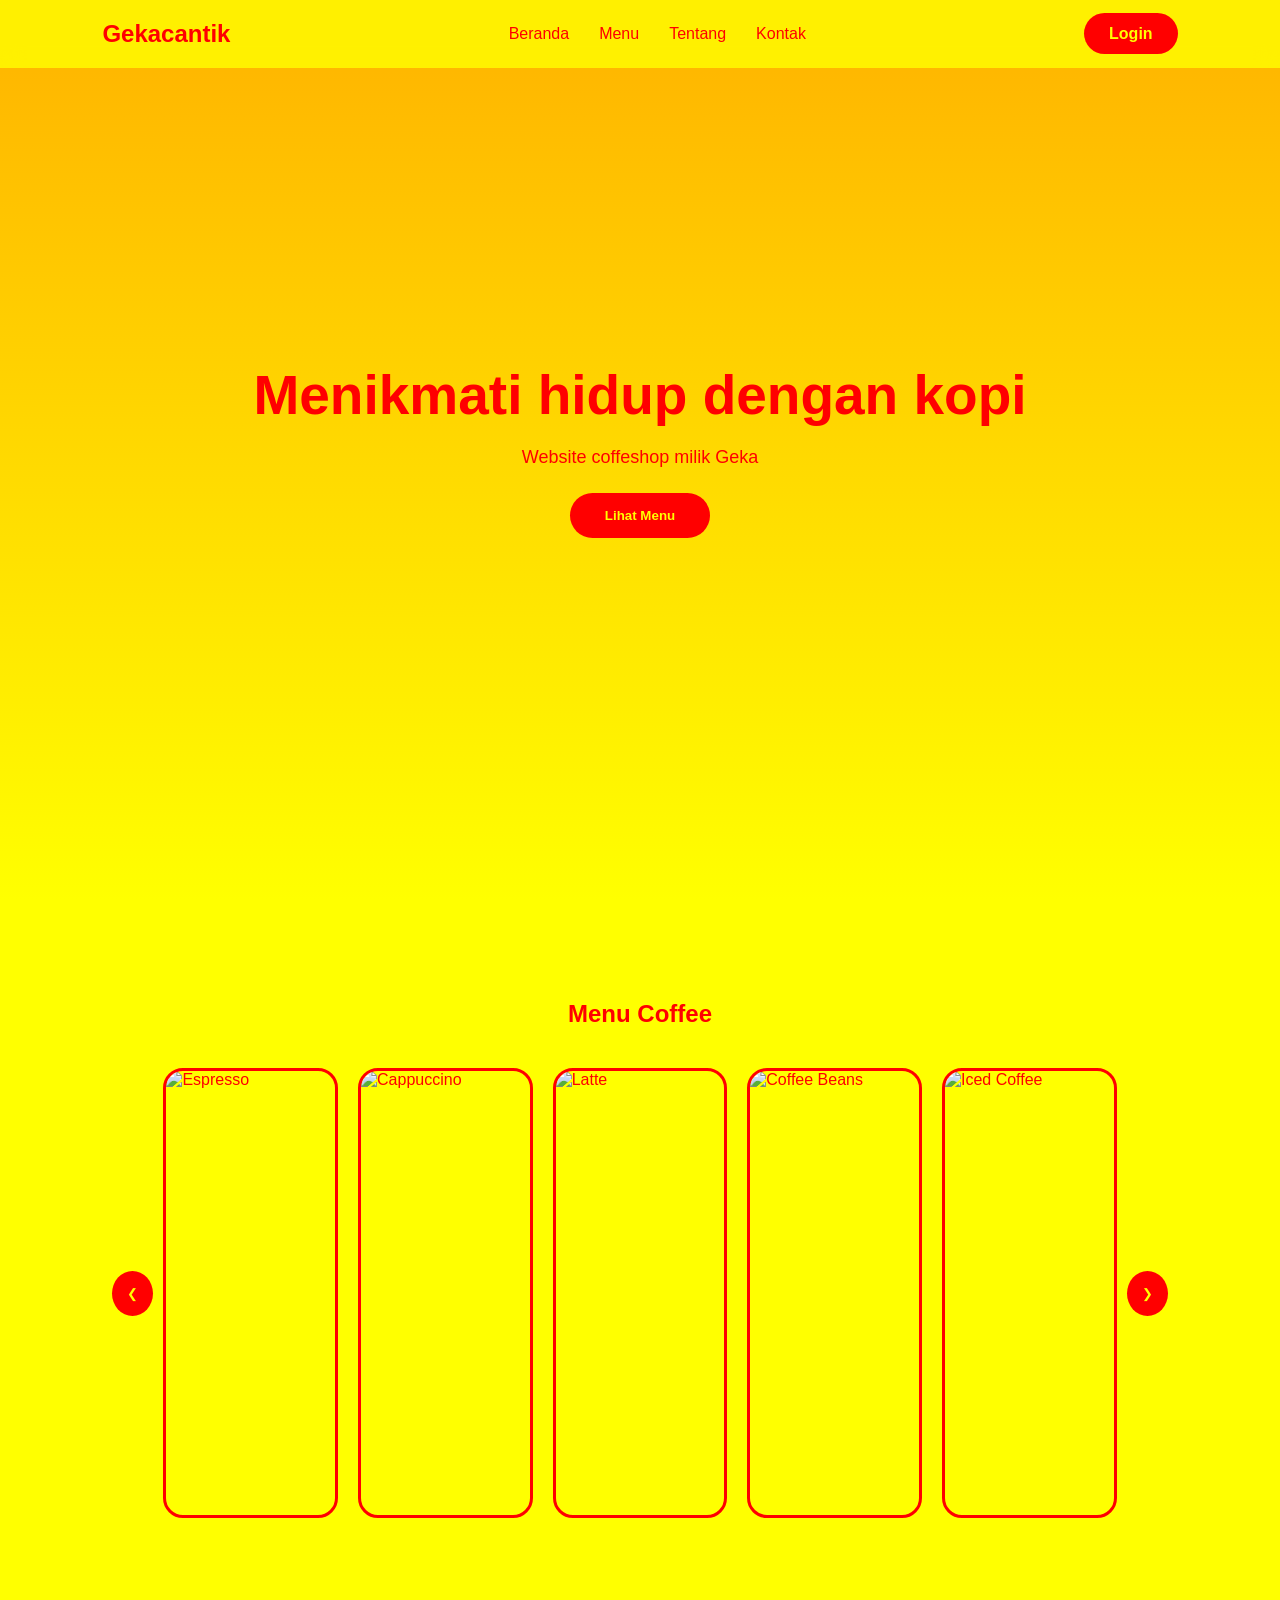
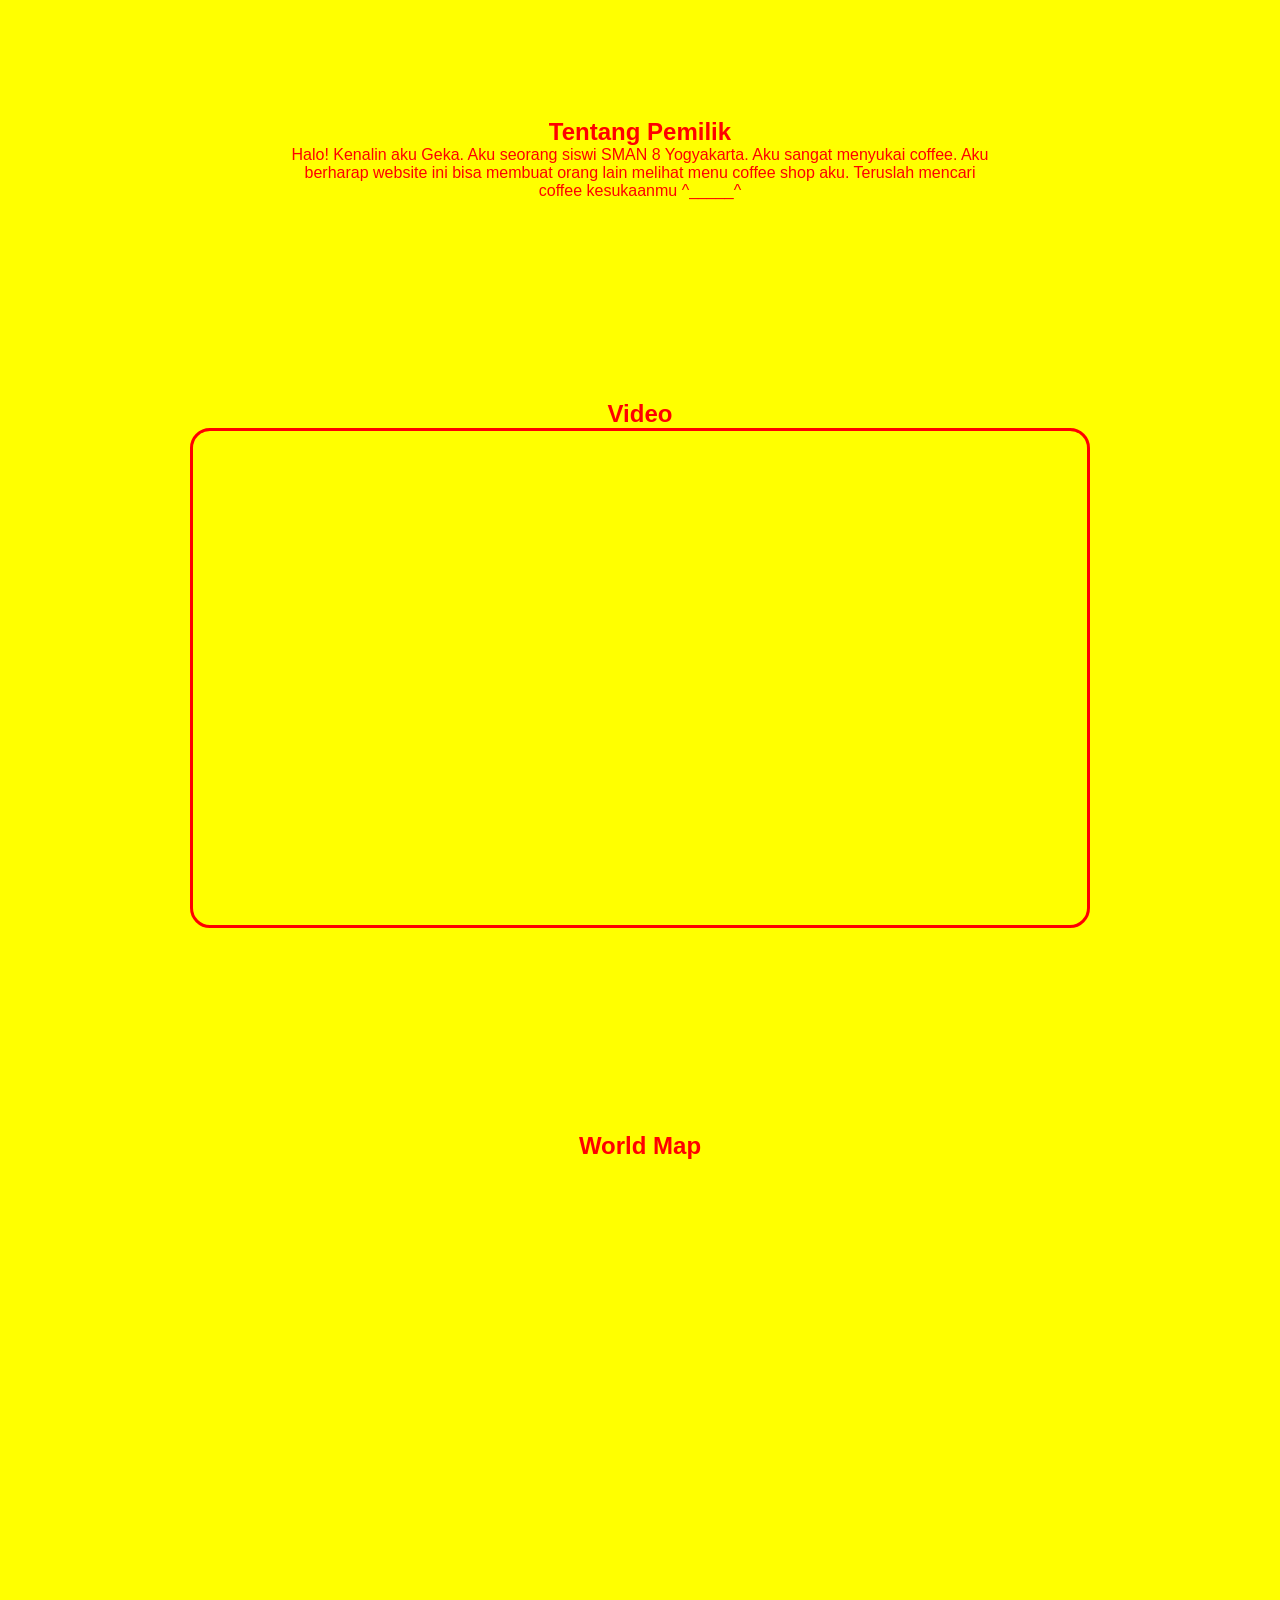
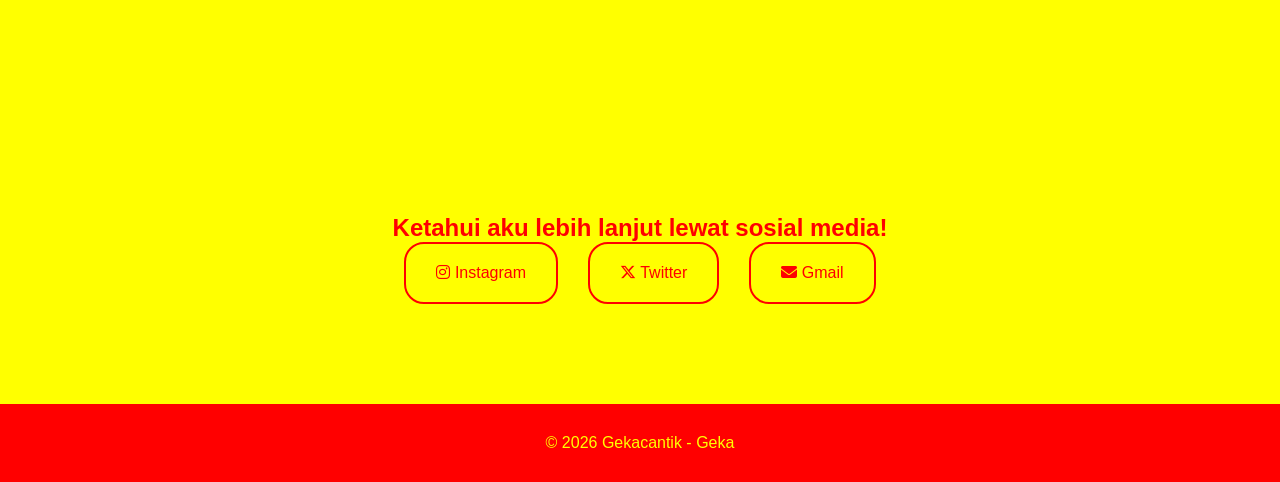
==== commit 2c89336e: "Update index.html" ====
--- a/index.html
+++ b/index.html
@@ -116,16 +116,20 @@
 
 </section>
 
-<!-- MAPS -->
+<!-- MAPS DUNIA -->
 
 <section class="maps-section">
 
-  <h2>Lokasi</h2>
+  <h2>World Map</h2>
 
   <div class="map-wrapper">
 
     <iframe
-      src="https://www.google.com/maps/embed?pb=!1m18"
+      src="https://www.google.com/maps/embed?pb=!1m18!1m12!1m3!1d16777216!2d0!3d20!2m3!1f0!2f0!3f0!3m2!1i1024!2i768!4f13.1!3m3!1m2!1s0x0%3A0x0!5e0!3m2!1sid!2sid!4v0000000000000"
+      width="100%"
+      height="450"
+      style="border:0;"
+      allowfullscreen=""
       loading="lazy">
     </iframe>
 
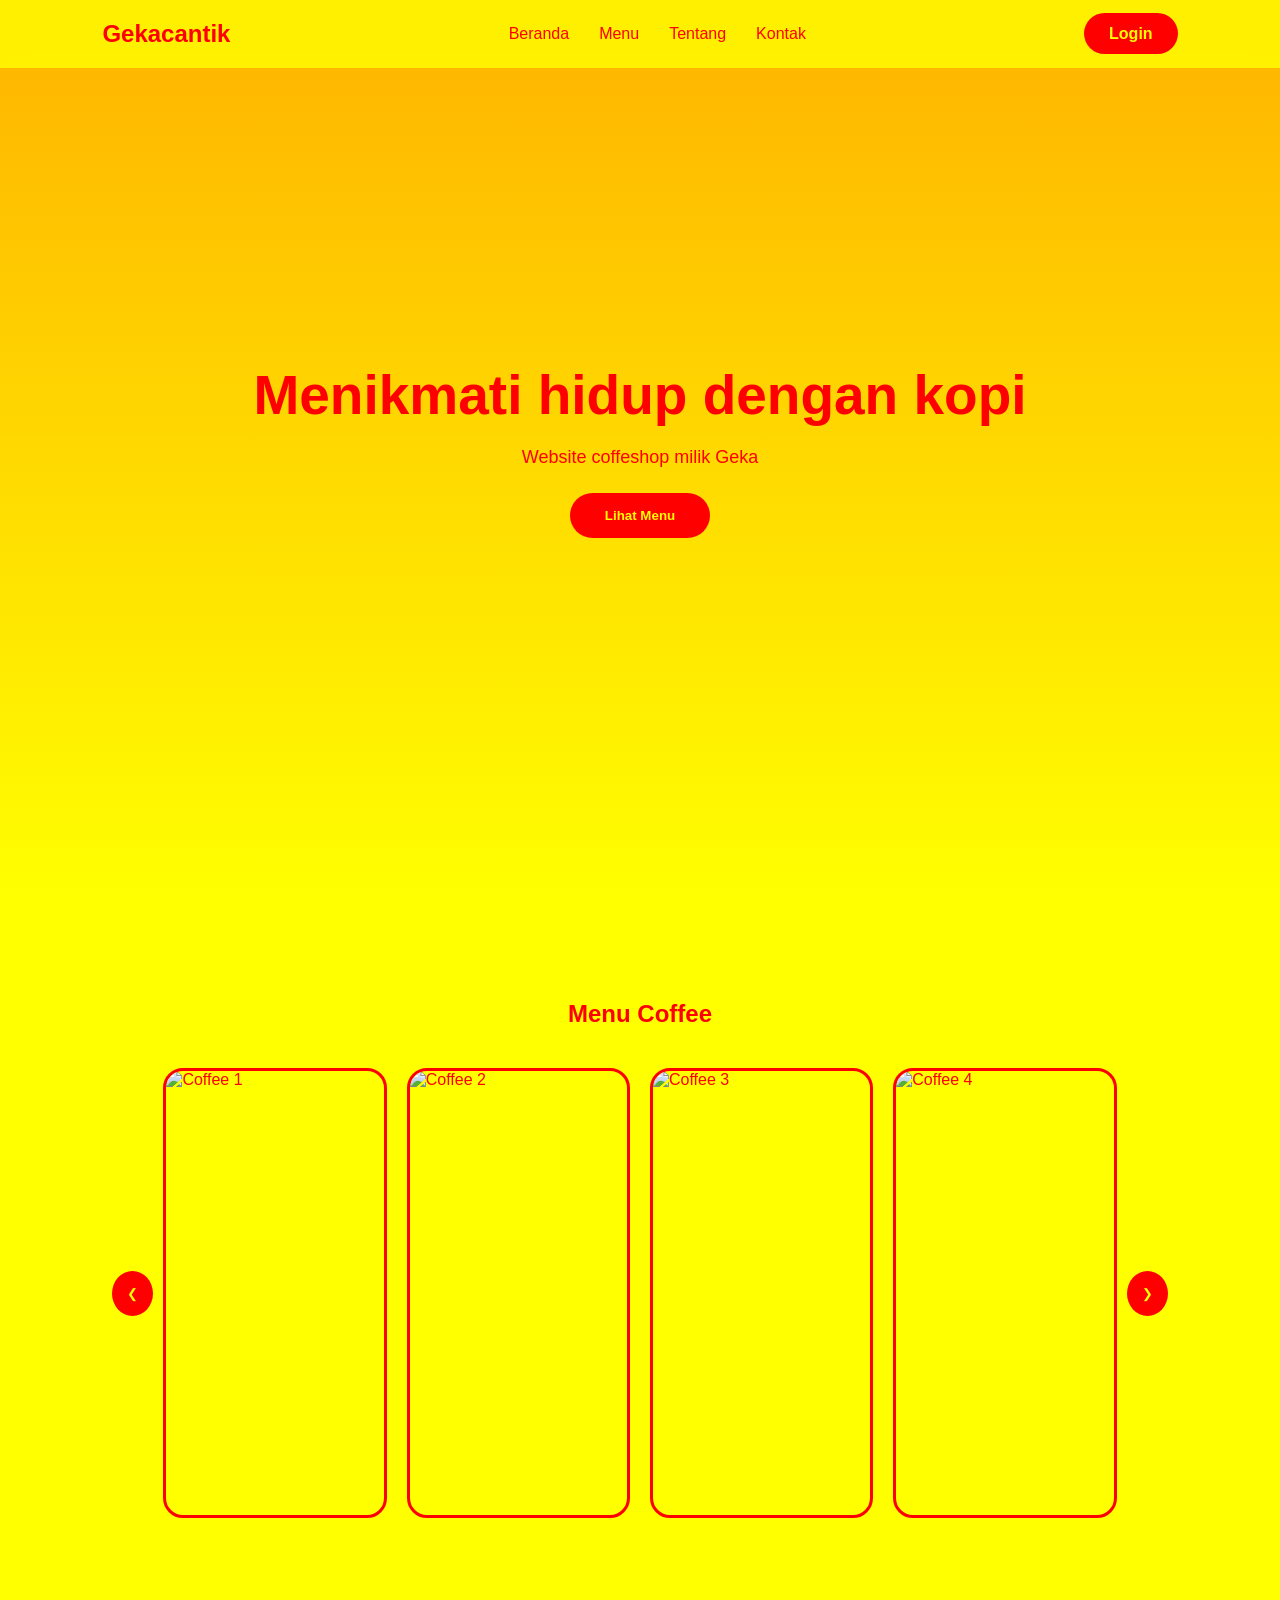
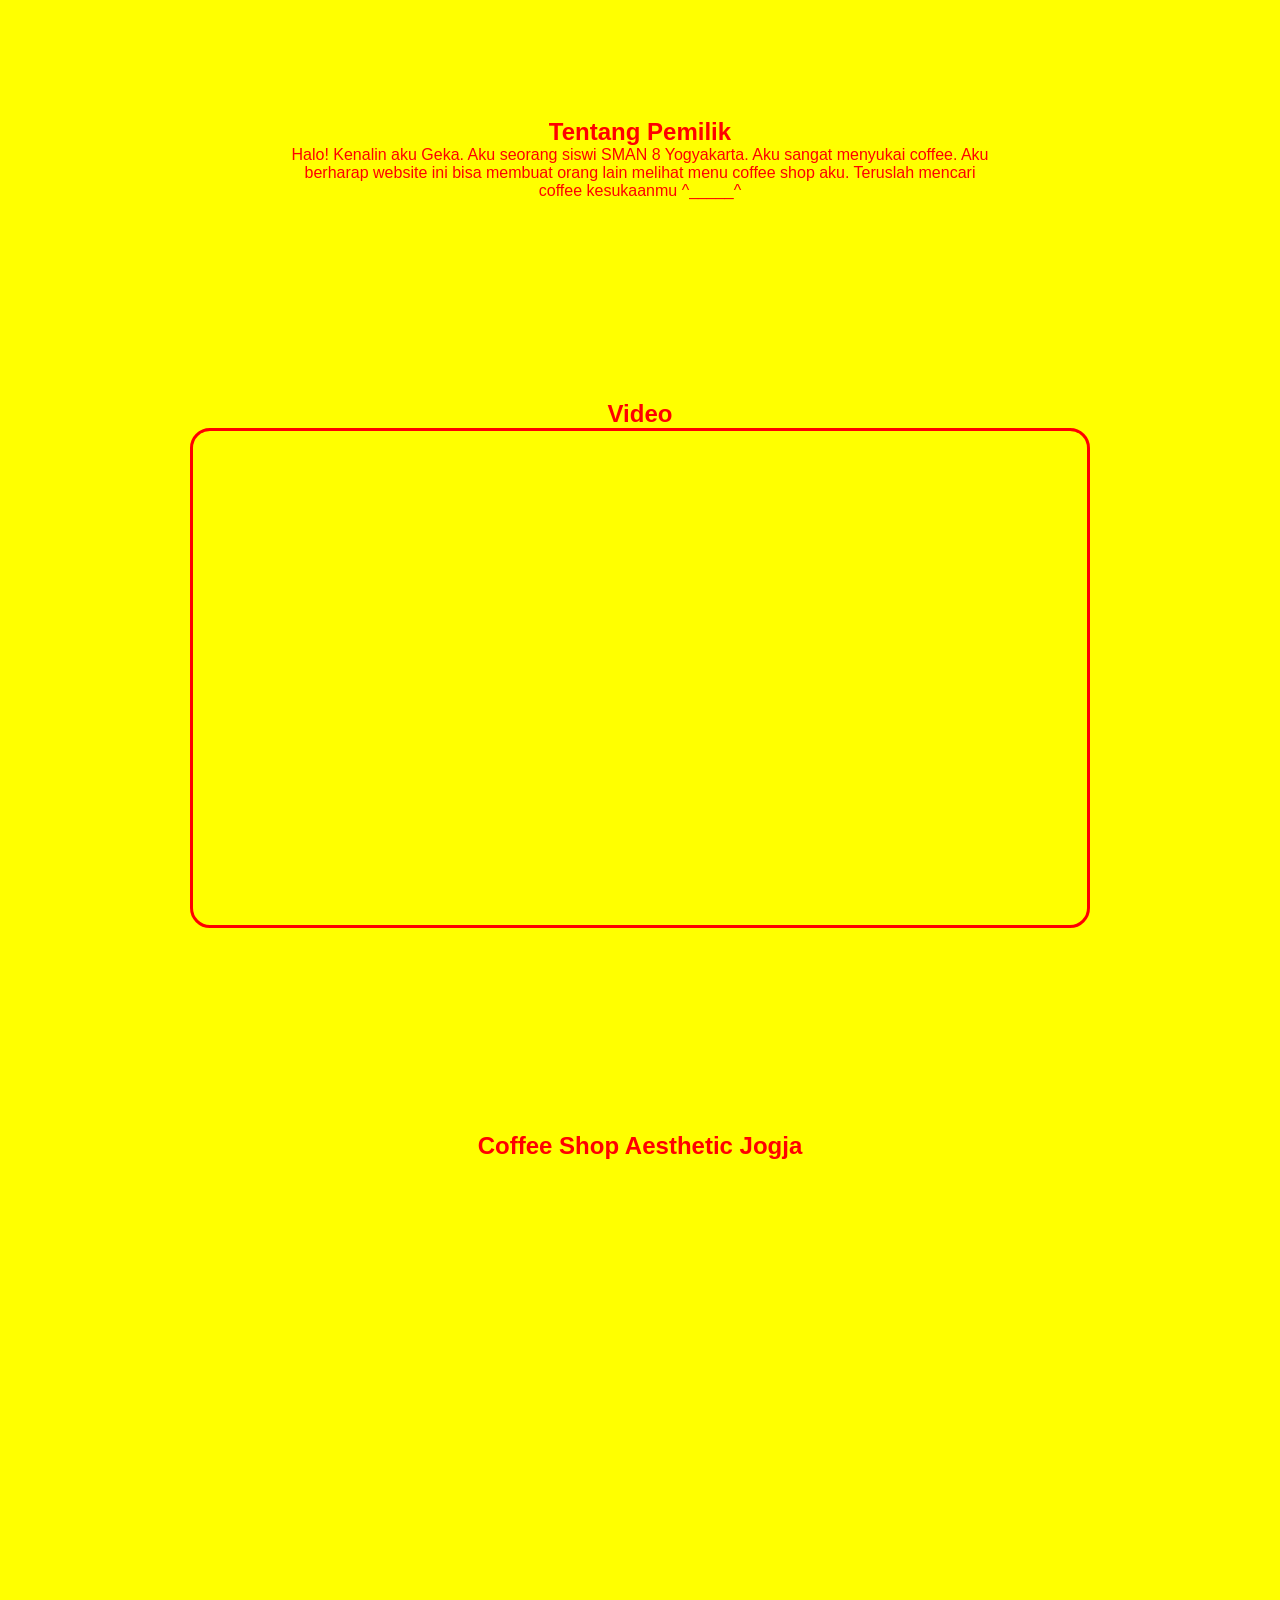
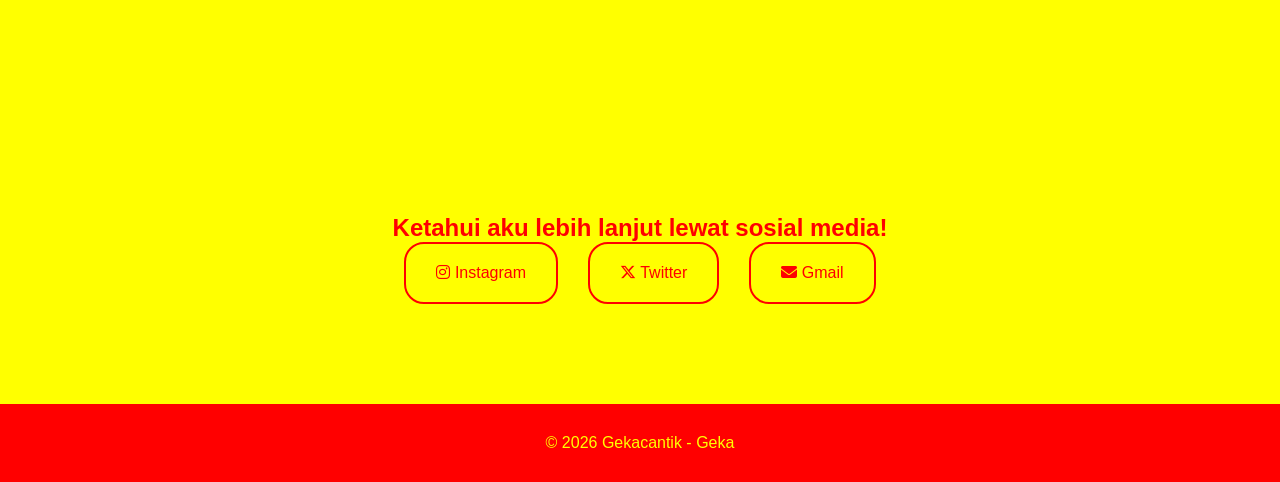
==== commit 854a0455: "Update index.html" ====
--- a/index.html
+++ b/index.html
@@ -18,7 +18,6 @@
 <body>
 
 <!-- NAVBAR -->
-
 <header>
 
   <nav class="navbar">
@@ -41,7 +40,6 @@
 </header>
 
 <!-- HERO -->
-
 <section id="home" class="hero">
 
   <div class="hero-text">
@@ -57,7 +55,6 @@
 </section>
 
 <!-- MENU -->
-
 <section id="menu" class="portfolio">
 
   <h2>Menu Coffee</h2>
@@ -68,11 +65,10 @@
 
     <div class="slider">
 
-      <img src="https://images.unsplash.com/photo-1509042239860-f550ce710b93" alt="Espresso">
-      <img src="https://images.unsplash.com/photo-1511920170033-f8396924c348" alt="Cappuccino">
-      <img src="https://images.unsplash.com/photo-1521302080334-4bebac2763a6" alt="Latte">
-      <img src="https://images.unsplash.com/photo-1461023058943-07fcbe16d735" alt="Coffee Beans">
-      <img src="https://images.unsplash.com/photo-1459755486867-b55449bb39ff" alt="Iced Coffee">
+      <img src="https://images.unsplash.com/photo-1509042239860-f550ce710b93" alt="Coffee 1">
+      <img src="https://images.unsplash.com/photo-1511920170033-f8396924c348" alt="Coffee 2">
+      <img src="https://images.unsplash.com/photo-1521302080334-4bebac2763a6" alt="Coffee 3">
+      <img src="https://images.unsplash.com/photo-1459755486867-b55449bb39ff" alt="Coffee 4">
 
     </div>
 
@@ -83,7 +79,6 @@
 </section>
 
 <!-- ABOUT -->
-
 <section id="about" class="about">
 
   <div class="about-content">
@@ -99,7 +94,6 @@
 </section>
 
 <!-- YOUTUBE -->
-
 <section class="youtube-section">
 
   <h2>Video</h2>
@@ -108,7 +102,7 @@
 
     <iframe
       src="https://www.youtube.com/embed/MJrgdHZHa2A"
-      title="Coffee Making Video"
+      title="Coffee Video"
       allowfullscreen>
     </iframe>
 
@@ -116,16 +110,15 @@
 
 </section>
 
-<!-- MAPS DUNIA -->
-
+<!-- MAPS (COFFEE SHOP AESTHETIC JOGJA) -->
 <section class="maps-section">
 
-  <h2>World Map</h2>
+  <h2>Coffee Shop Aesthetic Jogja</h2>
 
   <div class="map-wrapper">
 
     <iframe
-      src="https://www.google.com/maps/embed?pb=!1m18!1m12!1m3!1d16777216!2d0!3d20!2m3!1f0!2f0!3f0!3m2!1i1024!2i768!4f13.1!3m3!1m2!1s0x0%3A0x0!5e0!3m2!1sid!2sid!4v0000000000000"
+      src="https://www.google.com/maps?q=cafe%20aesthetic%20yogyakarta&output=embed"
       width="100%"
       height="450"
       style="border:0;"
@@ -138,18 +131,17 @@
 </section>
 
 <!-- CONTACT -->
-
 <section id="contact" class="contact">
 
   <h2>Ketahui aku lebih lanjut lewat sosial media!</h2>
 
   <div class="socials">
 
-    <a href="https://instagram.com/auriya.gka" target="_blank" class="social-card">
+    <a href="https://instagram.com/auriya.gka" class="social-card" target="_blank">
       <i class="fa-brands fa-instagram"></i> Instagram
     </a>
 
-    <a href="https://twitter.com/jerapahhminii" target="_blank" class="social-card">
+    <a href="https://twitter.com/jerapahhminii" class="social-card" target="_blank">
       <i class="fa-brands fa-x-twitter"></i> Twitter
     </a>
 
@@ -162,7 +154,6 @@
 </section>
 
 <!-- FOOTER -->
-
 <footer>
   <p>© 2026 Gekacantik - Geka</p>
 </footer>
